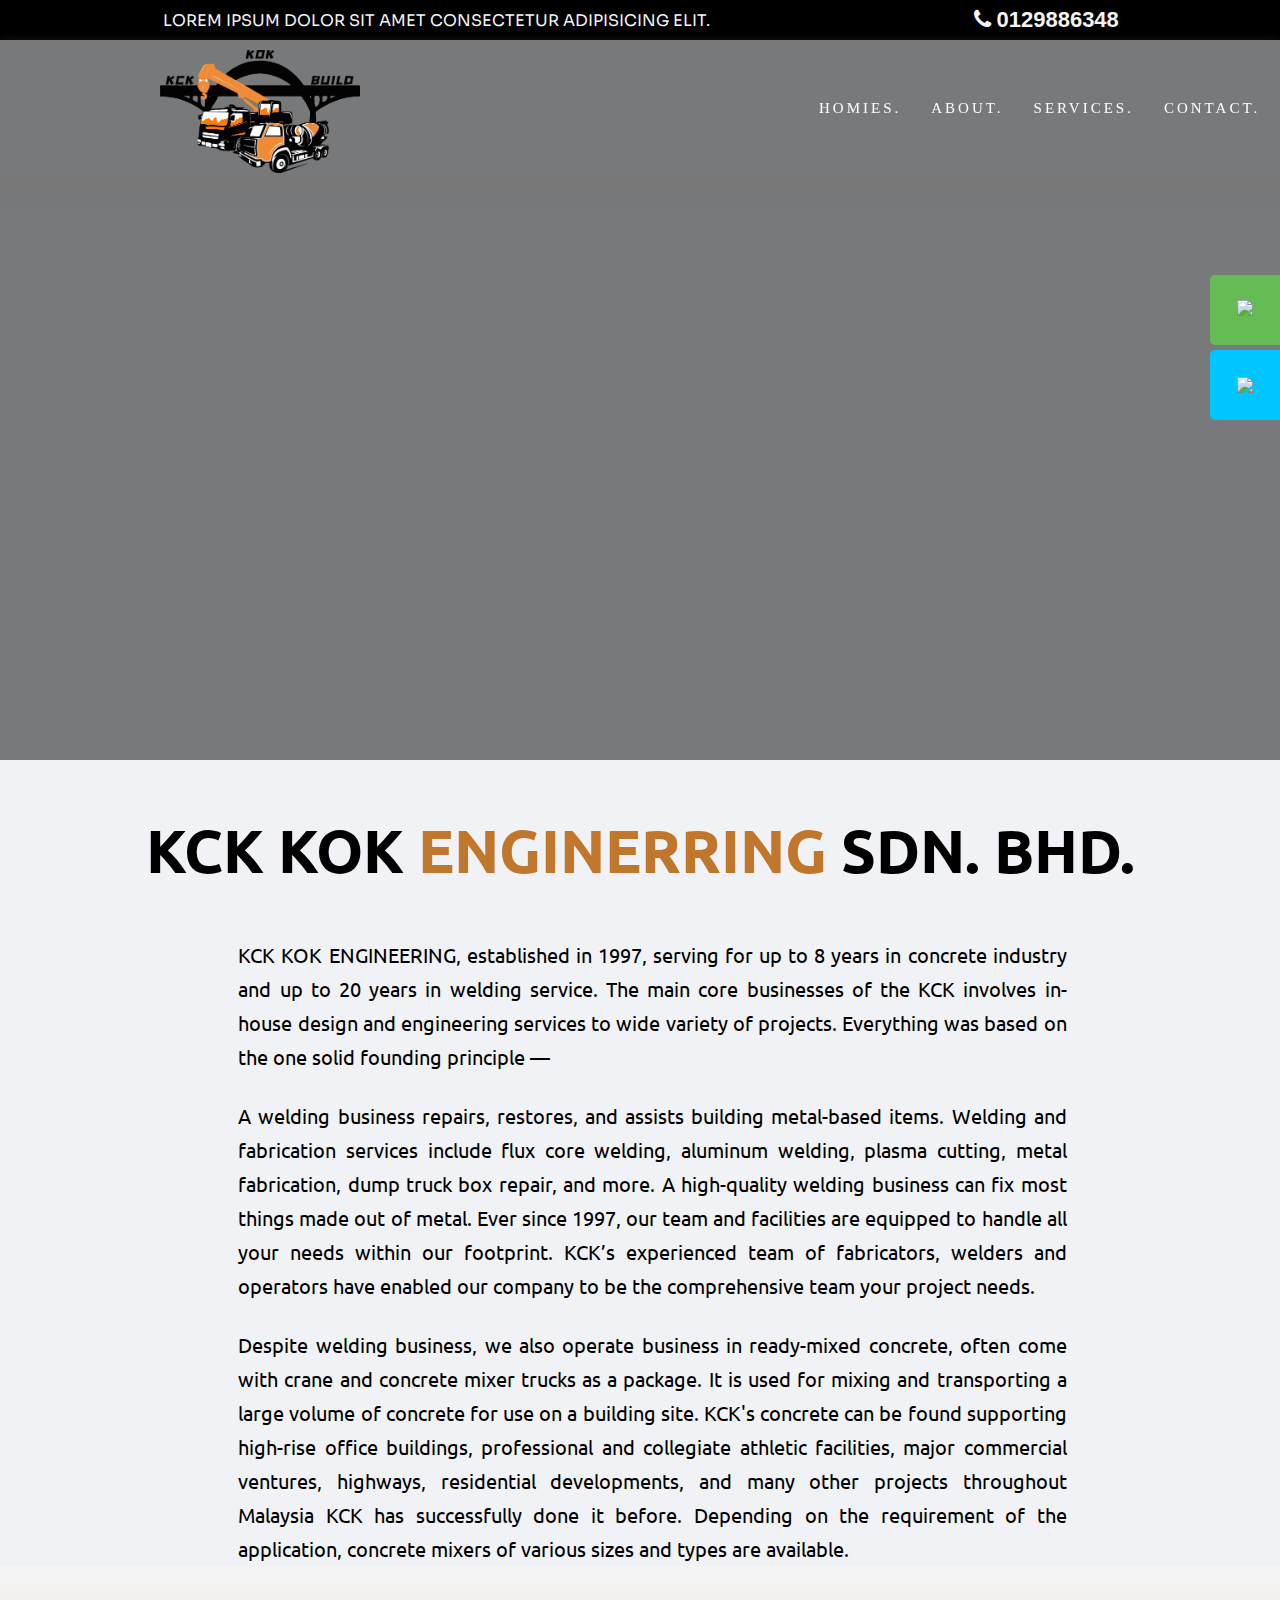
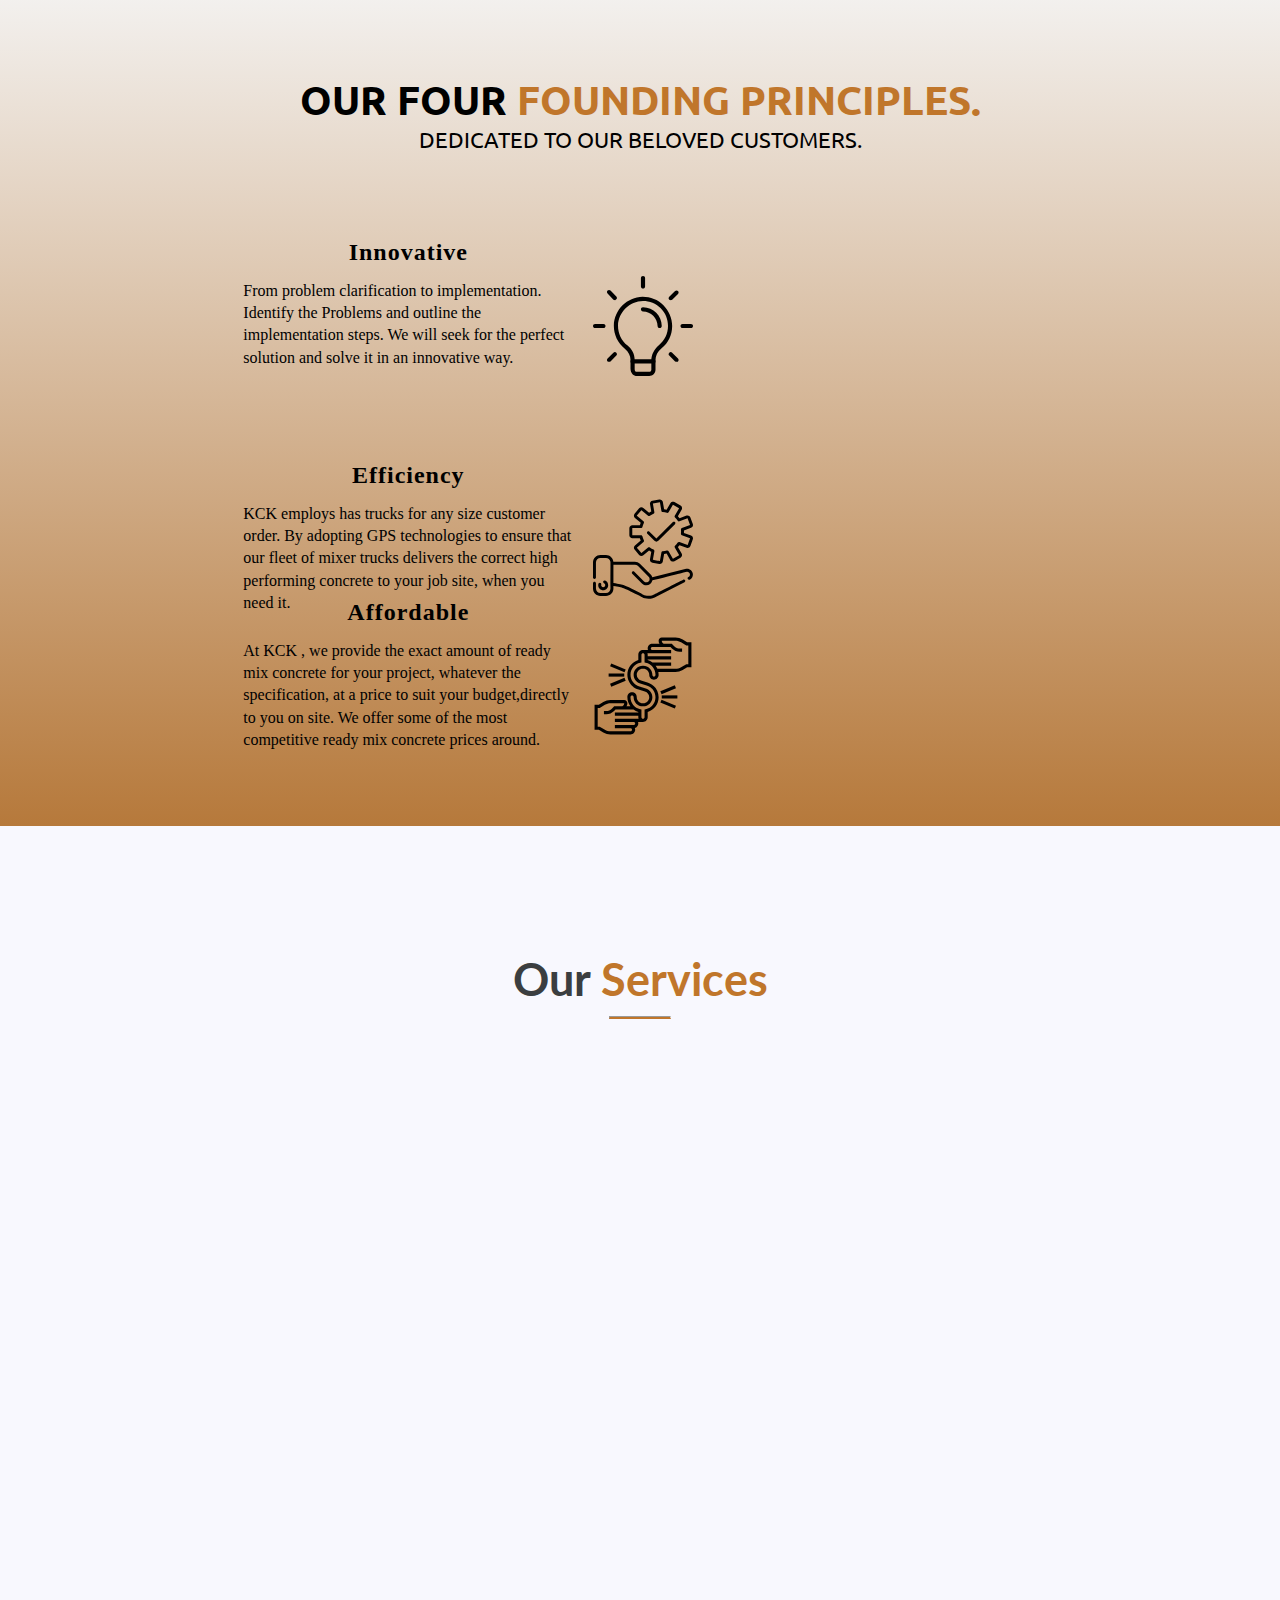
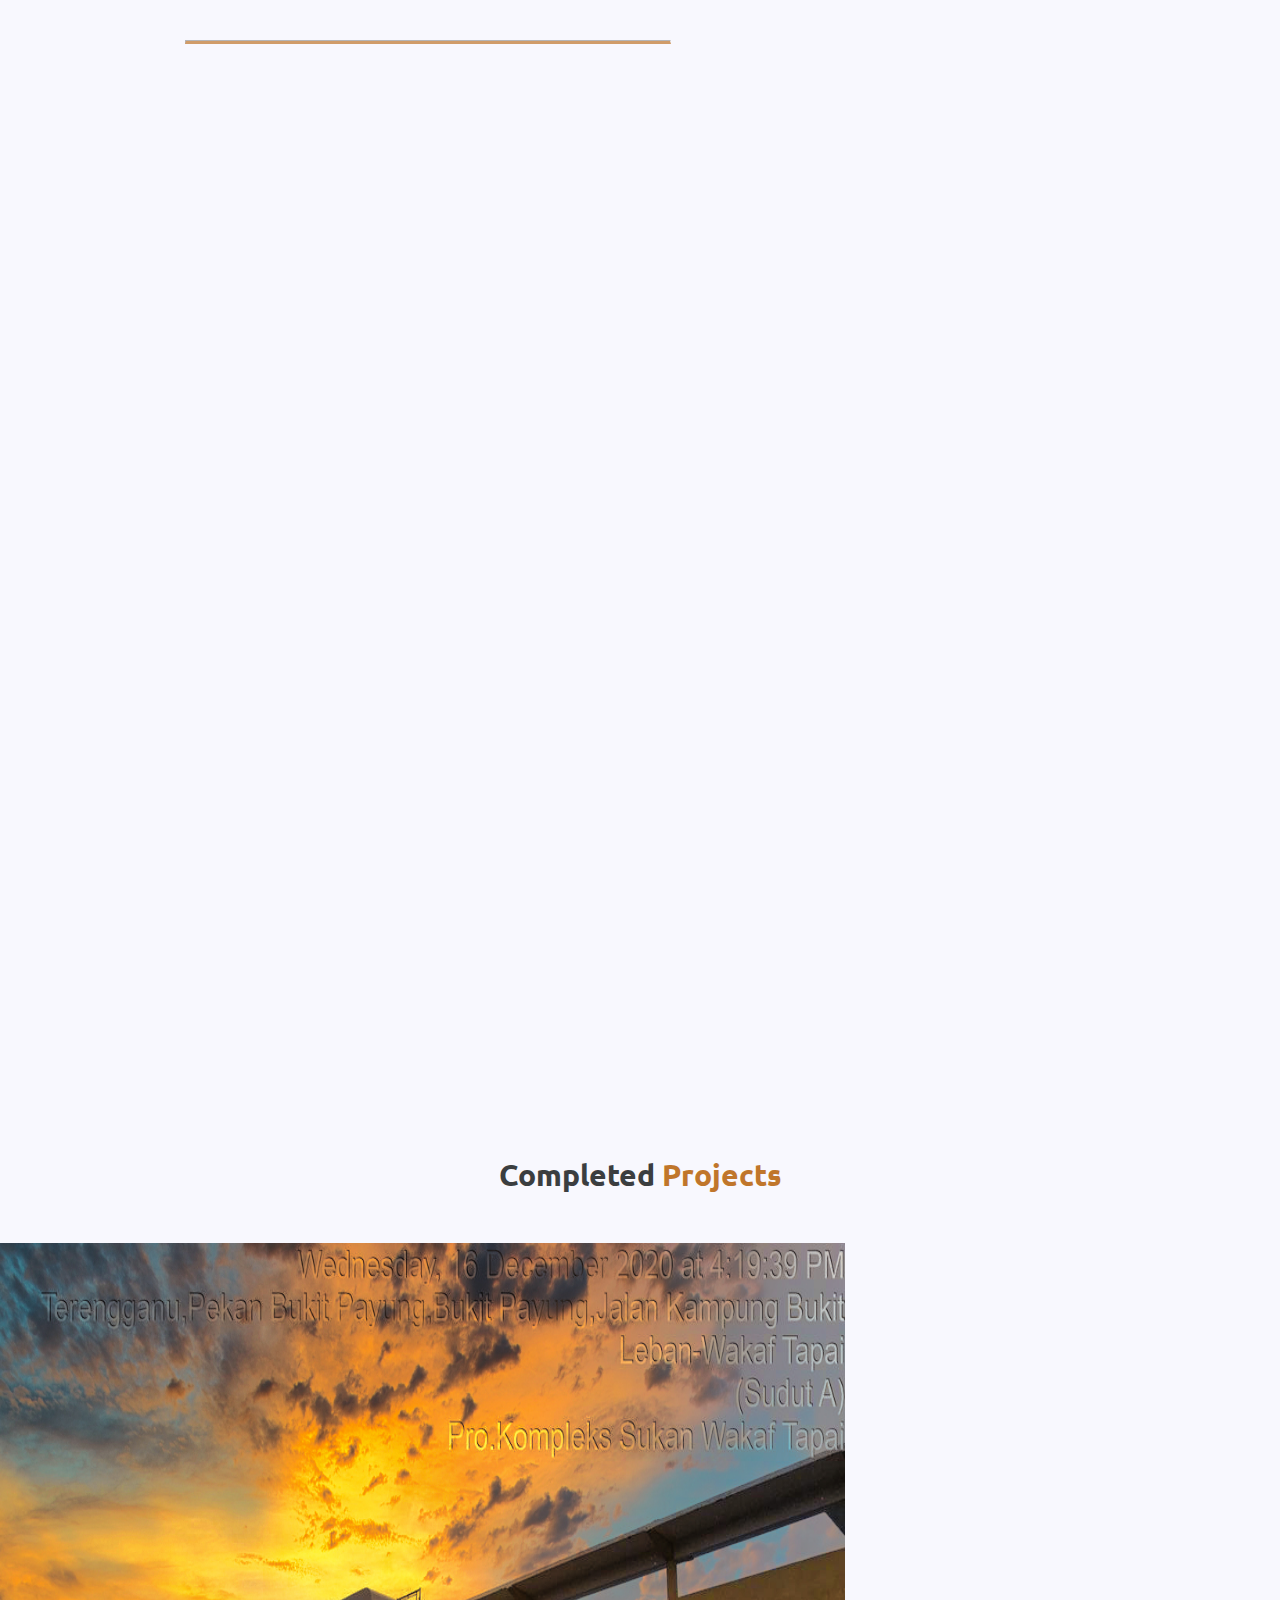
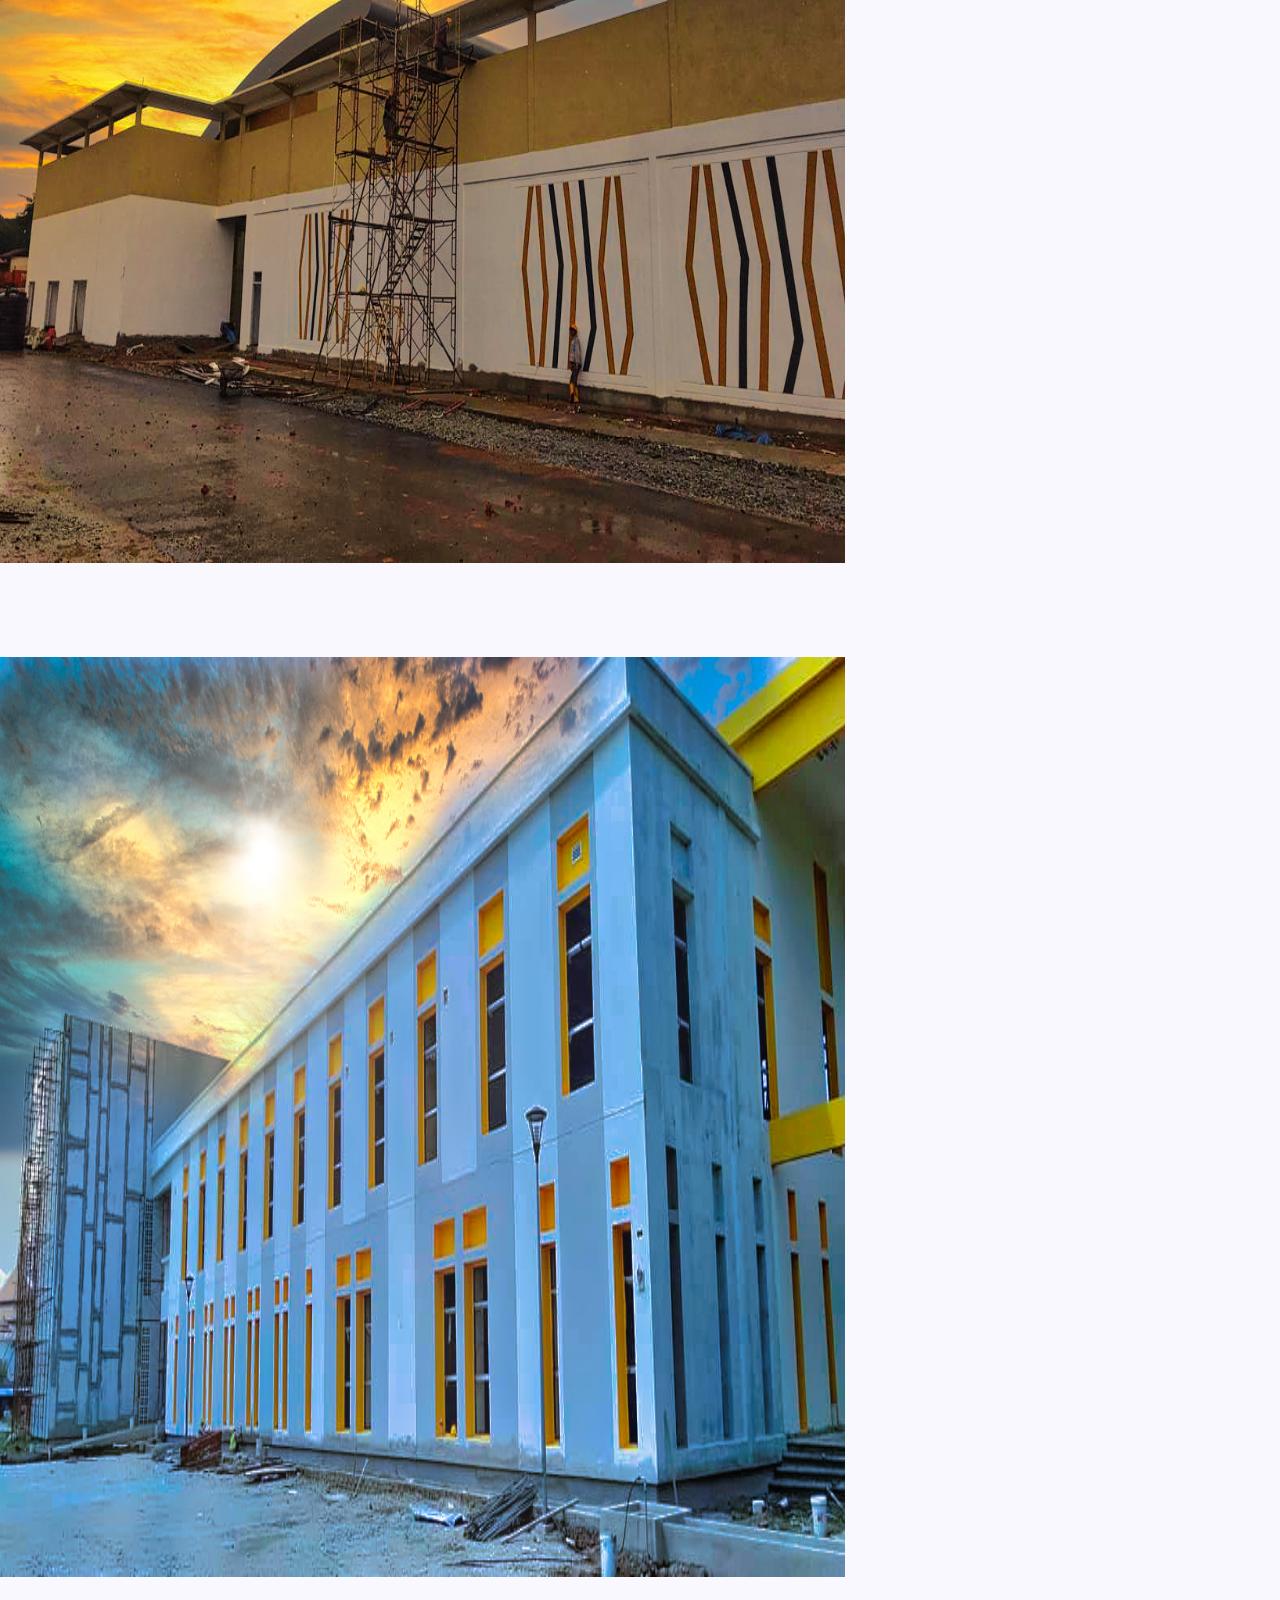
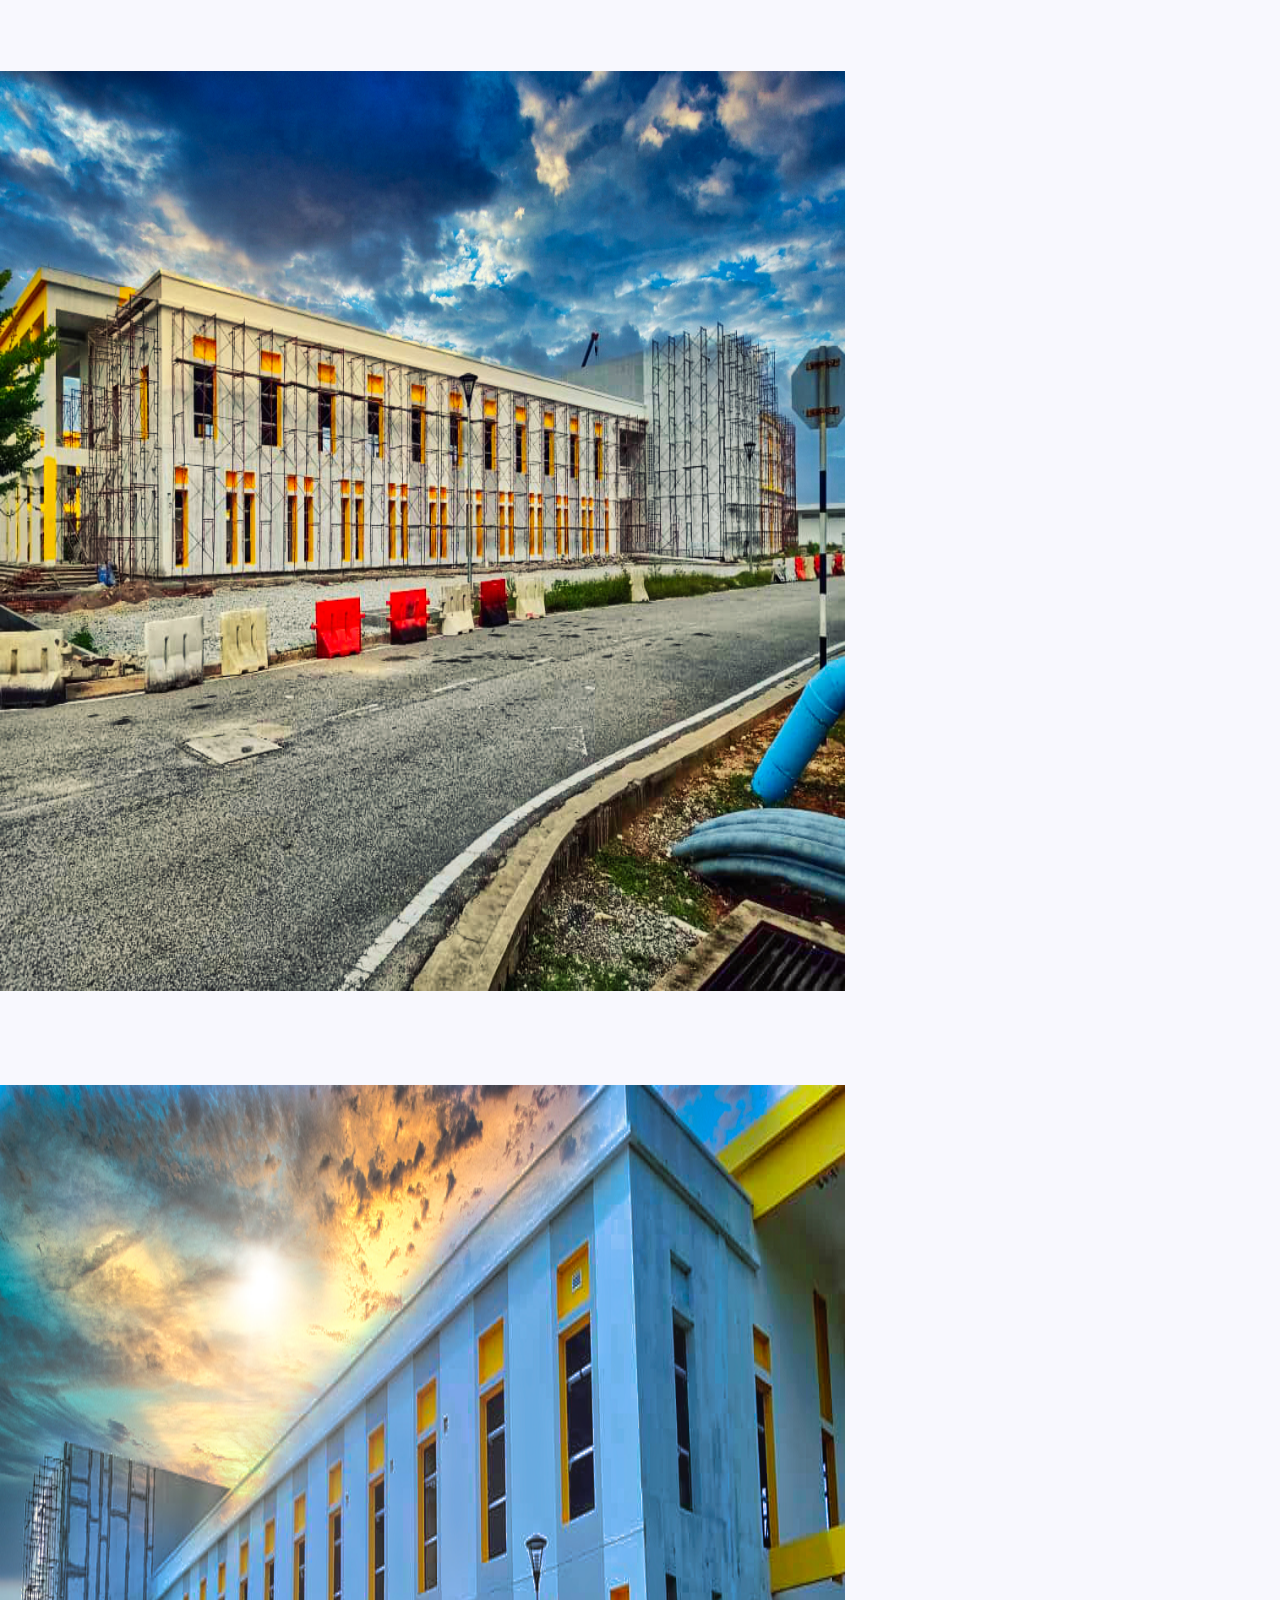
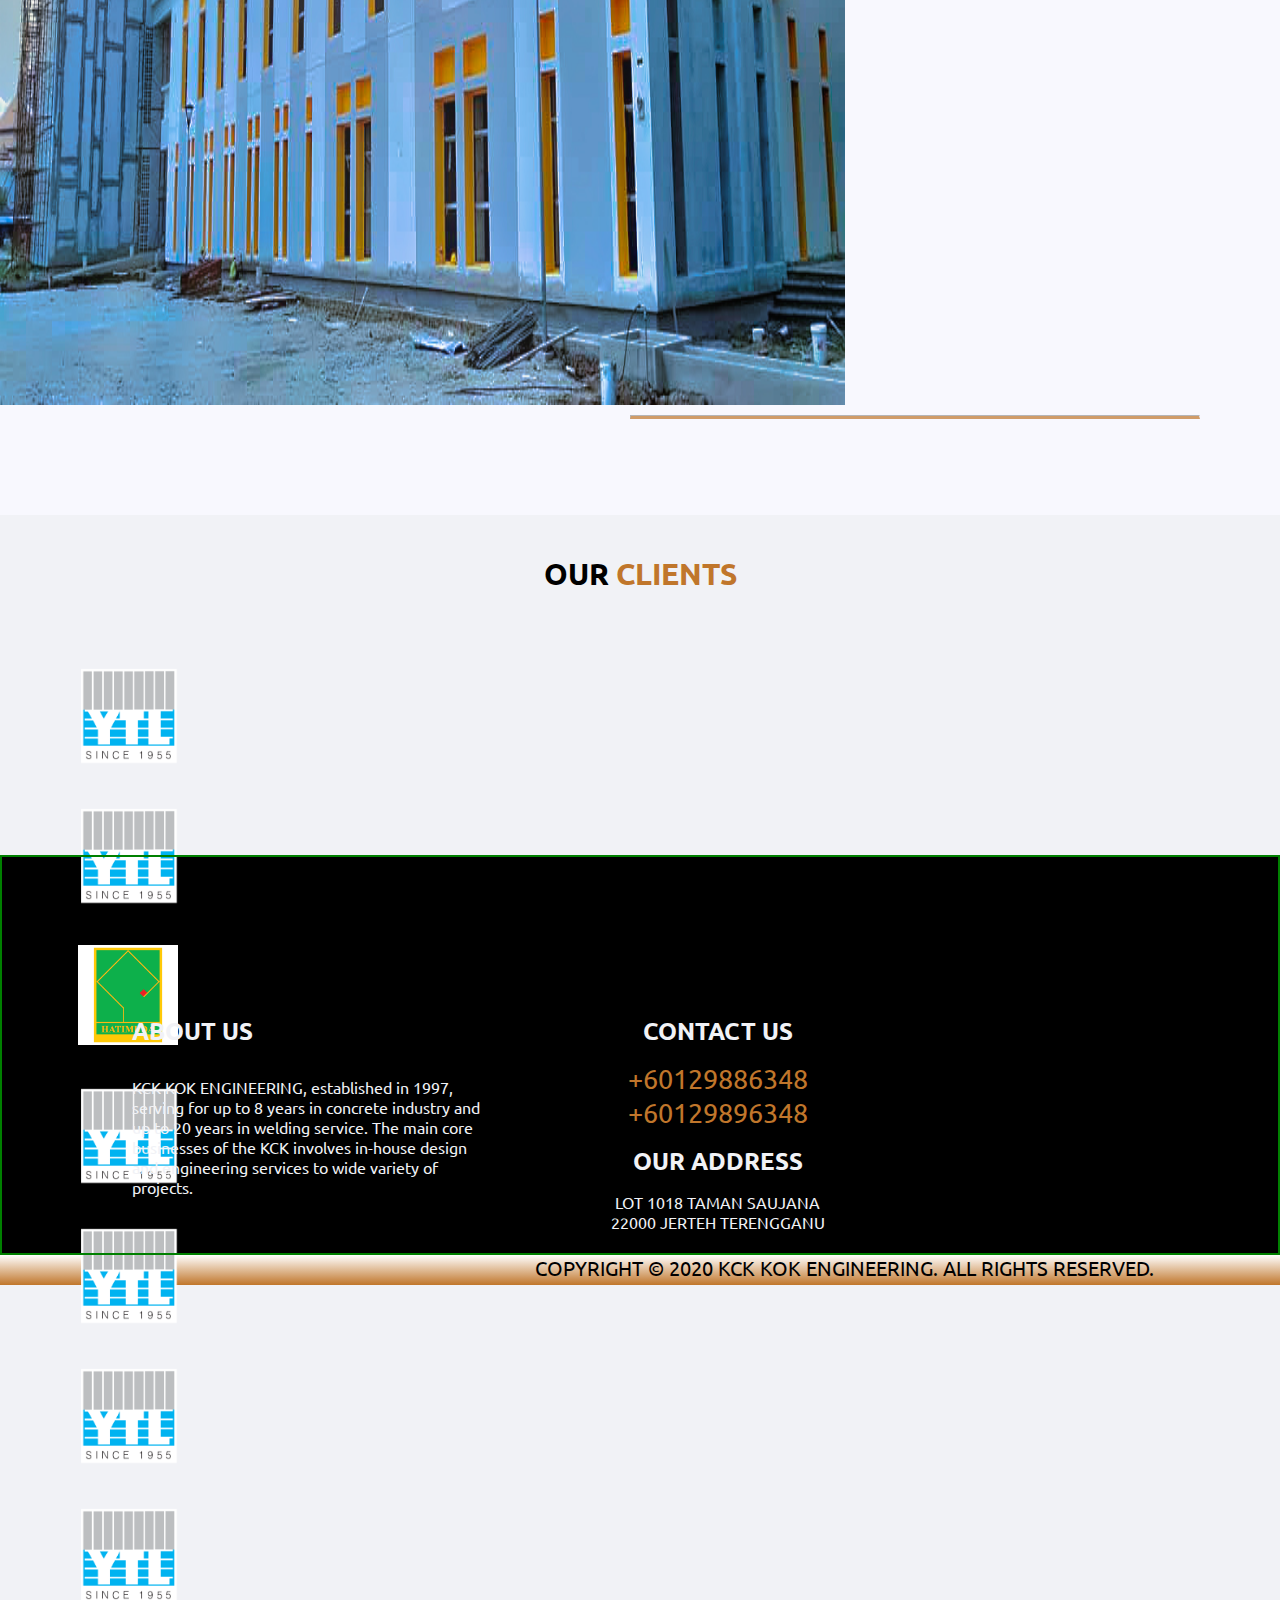
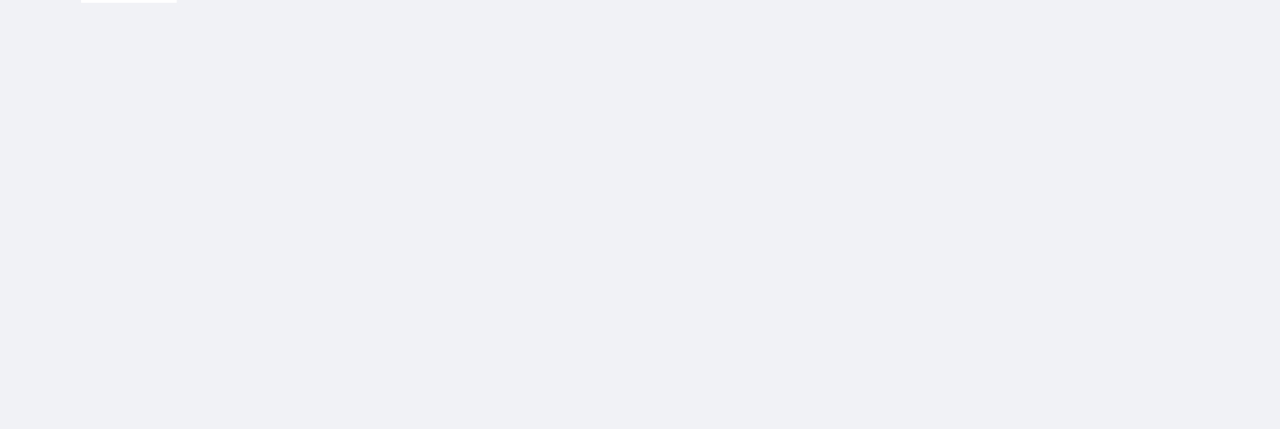
==== index.html @ dda722c9 "update" ====
<!DOCTYPE html>
<html>
	<head>
		<title>KCK Kok Engineering</title>
		<meta charset="UTF-8">
		<meta name="description" content="Mixed-concrete">
		<meta name="keyboards" content="concrete kelantan,concrete terengganu,mixed-concrete ,buy concrete,kck concrete">
        <meta name="viewport" content="width=device-width, initial-scale=1.0">
        <meta http-equiv="X-UA-Compatible" content="IE=edge,chrome=1">
        <meta name="HandheldFriendly" content="true">
	    <link rel="stylesheet" type="text/css" href="styling.css">
        <link href="https://fonts.googleapis.com/css?family=Ubuntu&display=swap" rel="stylesheet">
         <link rel="stylesheet" href="https://unpkg.com/aos@next/dist/aos.css">
         <link href="https://fonts.googleapis.com/css?family=Vollkorn&display=swap" rel="stylesheet">
         <link href="https://stackpath.bootstrapcdn.com/font-awesome/4.7.0/css/font-awesome.min.css" rel="stylesheet">
         <link href="https://fonts.googleapis.com/css2?family=Lato:wght@700&display=swap" rel="stylesheet">
         <link href="https://fonts.googleapis.com/css2?family=Arvo&display=swap" rel="stylesheet">
         <link href="https://fonts.googleapis.com/css2?family=Roboto&display=swap" rel="stylesheet">
         <link rel="stylesheet" href="https://cdnjs.cloudflare.com/ajax/libs/font-awesome/4.7.0/css/font-awesome.min.css">
         <link href="https://fonts.googleapis.com/css2?family=Lato:ital@1&family=Sora:wght@600&display=swap" rel="stylesheet">
         <link rel="stylesheet" href="https://unpkg.com/flickity@2/dist/flickity.min.css">
         <script src="https://unpkg.com/flickity@2/dist/flickity.pkgd.min.js"></script>
         <script src="https://ajax.googleapis.com/ajax/libs/jquery/1.11.0/jquery.min.js"></script>
         <script src="parallax.min.js"></script>

        <script src="java.js" defer></script>
     <style>
         li a,.logo { 
             text-decoration: none;
         }

         @media only screen and (max-width: 768px){
            first-background { 
                display: block;
                position: relative;
            }


         }
         @media only screen and (min-width: 1024px) {
            a .about1icon { 
                width: 200px;
                height: auto;
                margin-top: 10px;
         }
         .smallerDevice-bg { 
             display: none;
         }
        }
        @media only screen and (max-width: 992px) {

            a .about1icon { 
                display: block;
                width: 150px;
                height: auto;
                margin: 0 auto;
         }
         nav-change { 
             display: none;
         }
            .logo { 
                margin-top: 10px;
            }
        .mini-widgets { 
            color: white;
            font-size: 15px;
        }
        .topbar-text p { 
            display: none;
        }
        .contactHead { 
        display: block;
        margin-top: 0;
        font-size: 15px;
        }
        .hpnumber p  {
            text-align: center;
        }
        .phone-call { 
        font-size: 15px;
        display: block;
         }
         div.navi-box { 
            position: absolute;
            width: 100%;
             height: calc(86vh);
             background: #333;
             top: 160px;
             left: -100%;
             transition: 0.5s;
             z-index: 1;
         }
         div.active { 
             left: 0;
         }
         nav ul { 
             display: block;
             text-align: center;
             text-decoration: none;
         }
         nav ul li {    
            padding-top: 30px;
            padding-bottom: 30px;
            border-bottom: 1px solid rgba(0,0,0,0.5);
         }
         nav ul li a{ 
             color: #F8F8FE;
             font-size: 35px;
             font-family: 'Ubuntu';
         }
         .burger { 
             line-height: 50px;
             font-size: 24px;
             width: 30px;
             margin-left: 20px;
             cursor: pointer;
             z-index: 999;
         } 
         .background { 
             display: none;
         }
         .smallerDevice-bg { 
             min-height: 100%;
             position: relative;
         }
         .bg-img img { 
            width: 100%;
            height: auto;
            z-index: -1;
         }
        .floating-widgets { 
            position: fixed;
            right: 0;
            top: 30%;
            z-index: 999;
        }
        .widgets { 
            margin: 10px 0px 0px 10px;
        }
        .widgets img { 
            width: 100%;    
        }
        .widget-size {
            height: 40px;
            width: 40px;
        }
        .widget-position { 
            justify-content: center;
            align-items: center;
            margin: 5px auto ;
            border-radius: 5px 0 0 5px;
        }
        .whatsapp-widgets { 
            background-color: #65bc54;
        }
        .messenger-widgets {
            background-color: #00C6FF;
        }
        .companyh2 { 
            text-align: center;
            font-family: 'Ubuntu';
            margin-top: 20px;
        }
        .companyparagraph { 
            font-size: 16px;
            line-height: 18px;
            font-family: 'Ubuntu', sans-serif;
            padding: 15px;
            line-height: 1.6;
        }
        p.description { 
            text-align: justify;
            line-height: 1.3em;
            padding: 10px 0px 0px 10px;
            line-height: 1.6;
        }
        p.description:nth-child(3){ 
            margin-bottom: 20px;
        }
        .aboutPage { 
            display: block;
            width: 100%;
            height: auto;
            background-image: linear-gradient(180deg,whitesmoke 0%,#b6793b 100%)!important;
        }
        .aboutH2 { 
            font-family: 'Ubuntu';
            text-align: center;
            padding-top: 15px;
        }
        .first-item { 
            width: 66.67%;
            display: block;
            height: auto;
            margin: 0 auto;
        }
        .aboutImage img { 
            width: 50px;
            display: block;
            margin: 0 auto;
        }
        .abouth4 { 
            text-align: center;
        }
        .about1Paragraph p { 
            display: block;
            text-align: justify;
            line-height: 1.3;
        margin-block-start: 1em;
        margin-block-end: 1em;
        margin-inline-start: 0px;
        margin-inline-end: 0px;
            font-family: 'Helvetica';
            line-height: 1.6;
        }   
        .first {
            padding-top: 20px;
        }
        .secondlast { 
            padding-bottom: 20px;
        }
        .kckTeam1 { 
            width: 66.67%;
            font-family: 'Lato';
            text-align: center;
            margin: 0 auto;
        }
        .section-bg { 
            background: #F8F8FE;
        }
        .serviceHeading-header { 
            padding: 30px;
        }
        .story-1 img { 
            background-size: cover;
            width: 100%;
        }
        section.servicebg .story-1 .text { 
            display: block;
            max-width: max-content;
            font-family: 'Ubuntu';
        }
        .title-s1 { 
            color: #3b3e40;
            text-align: center;
            padding: 10px;
            margin-top: 10px;
        }
        .description-s1 { 
            text-align: justify;
            margin: 20px;
            line-height: 1.6;
            font-family: 'Ubuntu';
        }
        .title-s2 { 
            text-align: center;
            padding: 10px;
            margin-top: 10px;
            color: #3b3e40;
            font-family: 'Ubuntu';
        }
        .description-s2 { 
            text-align: justify;
            margin: 20px;
            font-family: 'Ubuntu';
            line-height: 1.6;
        }
        .swapPosition { 
            display: flex;
            flex-direction: column-reverse;
        }
        .story-1 img { 
            margin-top: 30px;
        }
        .editor-1 { 
            text-align: center;
            font-family: 'Ubuntu';
            margin-top: 15px;
        }
        .description-s3 { 
            margin: 20px;
            text-align: justify;
            font-family: 'Ubuntu';
            line-height: 1.6;
        }
        video { 
            max-width: 100%;
            height: auto;
            background-size: cover;
            margin-top: 30px;
        }
        .story-3title { 
            font-weight: 600;
            color: #3b3e40;
            text-align: center;
            font-family: 'Ubuntu';
            margin: 20px;
        }
        .story-3 .carousel { 
        display: none;
    }
    .gallery { 
        margin: 0 1px;
        position: relative;
        width: 100%;
        height: 1800px;
    }
    .gallery .completedPicture { 
        float: left;
        width: 100%;
        height: 243px;
    }
    .gallery img { 
        width: 100%;
        height: auto;
        margin: 0 0;
    }
        .client-title { 
            text-align: center;
            font-family: 'Ubuntu';
            padding: 10px;
            margin: 10px;
        }
        .client { 
            background-image: linear-gradient(180deg,whitesmoke 0%,#b6793b 100%)!important;
        }
        div.clientcontainer { 
            width: 100%;
            margin: 0 auto;
        }
        div.logocontainer { 
            margin: 0 auto;
        }    
        div.logocontainer .carousel-cell { 
        width: 185px;
        height: max-content;
        margin: 0 auto;
        }
    div.logocontainer img { 
        width: 125px;
        height: 125px;
        margin-left: 30px;
        object-fit: contain;
    }   
        .footer { 
            border: 2px solid black;
            display:  block;
            margin-top: 30px;
            font-family: 'Ubuntu';
            background-color: black;
        }
        .row { 
            flex-direction: column;
        }
        .aboutcompany { 
            text-align: center;
            color: white;
            padding: 20px;
        }
        .text { 
            color: white;
            line-height: 1.5;
        }
        .footerparagraph { 
            text-align: justify;
            padding: 20px;
        }
        .text-uppercase { 
            text-transform: uppercase;
        }
        .contactus { 
            text-align: center;
            padding: 10px;
        }
        .number { 
            text-align: center;
            text-transform: uppercase;
            font-weight: 600px;
        }
        .address { 
            text-align: center;
            margin-top: 20px;
        }
        .addressname { 
            text-transform: uppercase;
            text-align: center;
            margin: 30px;
        }
        .thirdrow { 
            margin: 0 auto;
            width: 80%;
        }
        iframe { 
            width: 100%;
        }
        .copyright { 
            font-size: 0.5rem;
            text-align: center;
            font-family: 'Ubuntu';
            background-image: linear-gradient(to top, #c0762b , white);
        }
        span.colour { 
    color: #c0762b;
}
    }
     </style>       
	</head>
	<body>
        <div class="navheader col" id="homeSection"  style="background-color:black;">
            <div class="top-bar solid-bar container">
                <div class="mini-widgets">
                    <div class="contactHead topbar-text text-center text-uppercase text-relative infomation">
                        <p> Lorem ipsum dolor sit amet consectetur adipisicing elit. </p>
                    </div>
                </div>
                <div class="mini-widgets">
                    <div class="contactHead hpnumber text-center text-uppercase text-relative phone-call">
                        <p style="font-family: Arial, Helvetica, sans-serif; font-weight: bold;"><i class="fa fa-phone" style="margin-right: 5px;"></i>0129886348</p>
                    </div>
                </div>
            </div>
        </div>
        <div class="nav-header nav-position responsiveNav col" style="margin:0 auto;">
            <nav>
                <div class="logo">
                    <a href="#">
                        <img class="about1icon" src="images\kcklogo.png"></p>
                    </a>
                </div>
                <div class="navi-box" id="nav-boxID">
                    <nav class="active">
                <ul class="navigation">
                    <li class="navigation-content"><a href="#homeSection">Homies. </a></li>
                    <li class="navigation-content"><a href="#aboutSection">About. </a></li>
                    <li class="navigation-content"><a href="#servicesSection">Services. </a></li>
                    <li class="navigation-content"><a href="#contactSection">Contact.</a></li>
                </ul>
                </div>
            </div>
            </nav>
                <!-- Smaller Device Interface-->
                
        </div>
    <div class="background page-section1 col" style="visibility: visible; margin: 0px; border-radius: 0px; padding: 0px; position: static;">
        <div class="first-background">
            <div class="parallax-window" data-parallax="scroll" data-z-index="1" data-image-src="images\batchingplant.jpg"></div>
        </div>  
    </div>
    <div class="smallerDevice-bg"> 
        <div class="bg-img">
            <img src="images\batchingplant.jpg">
        </div>
    </div>

    <div class="floating-widgets">
        <div class="container">
        <div class="widgets whatsapp-widgets widget-size widget-position">
            <a href="wa.me/60173361929">
                <img src="https://img.icons8.com/office/40/000000/whatsapp.png">
        </div>
        <div class="widgets messenger-widgets widget-size widget-position">
            <a href="messenger.com">
                <img src="https://img.icons8.com/color/48/000000/facebook-messenger.png"/>
            </a>

        </div>
        </div>
    </div>
     
    <section class="aboutclass col" id="aboutSection">
    <div class="companycontainer">
        <div class="company">
            <h2 class="companyh2 text-center text-uppercase">KCK KOK <span class="colour">ENGINERRING</span> SDN. BHD.</h2>
            <div class="companyparagraph text-center">
                <div class="aboutUs-row">
                    <p class="description">KCK KOK ENGINEERING, established in 1997, serving for up to 8 years in concrete industry and up to 20 years in welding service. The main core businesses of the KCK involves in-house design and engineering services to wide variety of projects. Everything was based on the one solid founding principle —  <br>

                    <p class="description">A welding business repairs, restores, and assists building metal-based items. Welding and fabrication services include flux core welding, aluminum welding, plasma cutting, metal fabrication, dump truck box repair, and more. A high-quality welding business can fix most things made out of metal. Ever since 1997, our team and facilities are equipped to handle all your needs within our footprint. KCK’s experienced team of fabricators, welders and operators have enabled our company to be the comprehensive team your project needs. </p>
                    
                    <p class="description">Despite welding business, we also operate business in ready-mixed concrete, often come with crane and concrete mixer trucks as a package.  It is used for mixing and transporting a large volume of concrete for use on a building site. KCK's concrete can be found supporting high-rise office buildings, professional and collegiate athletic facilities, major commercial ventures, highways, residential developments, and many other projects throughout Malaysia KCK has successfully done it before.  Depending on the requirement of the application, concrete mixers of various sizes and types are available.</p>
                    </p>
                </div>
            </div>
        </div>
    </div>
</section>

        <div class="aboutPage col"> 
            <section class="aboutUs-section">
                <div class="divider"></div>
                    <div class="first-divider">
                        <div class="textbox text-center text-uppercase">
                            <h2 class="aboutH2"> Our  Four <span class="colour">Founding Principles.</span></h2>
                            <p class="aboutH2">Dedicated to our beloved customers.</p>
                        </div>
                    </div>
                    <div class="aboutContainer">
                    <div class="aboutFirstRow">
                        <div class="first-item first">
                            <div class="aboutImage">
                                <span class="color-white"><img class="about1icon" src="images\idea.svg" style="color: white;"></span>
                            </div>
                            <div class="about1Text text-right">
                                <h4 class="abouth4 text-right" style="letter-spacing: 1;">Innovative</h4>
                                <div class="about1Paragraph text-right line-height">
                                    <p> From problem clarification to implementation. Identify the Problems and outline the implementation steps. We will seek for the perfect solution and solve it in an innovative way.</p>
                                </div>
                            </div>
                        </div>
                        <div class="first-item second">
                            <div class="aboutImage">
                                <span class="color-white"><img class="about1icon" src="images\efficiency.svg" style="color: white;"></span>
                            </div>
                            <div class="about1Text text-right">
                                <h4 class="abouth4 text-right" style="letter-spacing: 1;">Efficiency</h4>
                                <div class="about1Paragraph text-right line-height">
                                    <p>KCK employs has trucks for any size customer order. By adopting GPS technologies to ensure that our fleet of mixer trucks  delivers the correct high performing concrete to your job site, when you need it.</p>
                                </div>
                            </div>
                        </div>
                    </div>
                    <div class="aboutFirstRow" style="margin-top:60px">
                        <div class="first-item">
                            <div class="aboutImage">
                                <span class="color-white"><img class="about1icon" src="images\cost.svg" style="color: white;"></span>
                            </div>
                            <div class="about1Text text-right">
                                <h4 class="abouth4 text-right" style="letter-spacing: 1;">Affordable</h4>
                                <div class="about1Paragraph text-right line-height">
                                    <p>At KCK , we provide the exact amount of ready mix concrete for your project, whatever the specification, at a price to suit your budget,directly to you on site. We offer some of the most competitive ready mix concrete prices around. </p>
                                </div>
                            </div>
                        </div>
                        <div class="first-item second secondlast">
                            <div class="aboutImage">
                                <span class="color-white"><img class="about1icon" src="images\trust.svg" style="color: white;"></span>
                            </div>
                            <div class="about1Text text-right">
                                <h4 class="abouth4 text-right" style="letter-spacing: 1;">Trust</h4>
                                <div class="about1Paragraph text-right line-height">
                                    <p>High Quality concrete is produced in a high-tech automated batching plant in a computerized environment, therefore minimizing human error and providing consistent quality every time.</p>
                                </div>
                            </div>
                        </div>
                    </div>
                </div>
            </section>
        </div>
            <!-- Services -->

            <section class="page-section1 servicebg col" id="servicesSection">
                <div class="section-bg"> 
                    <div class="kckTeam1">
                        <h2 class="serviceHeading-header text-center"> Our <span class="colour">Services</span></h2>
                        <hr class="hrservice"></hr>
                    </div>
                        <div class="story-1">
                            <img src="images\service1.jpg" data-aos="fade-right">
                        <div class="text" data-aos="zoom-in">
                            <h2 class="title-s1"> Concrete Batching Plant </h2>
                            <div class="description-s1"><p style="color: black;background-color: transparent;">The main purpose of using a concrete batching plant is to produce homogenous and uniform concrete in a variety of construction applications. The plant must produce concrete consistently in batches one after the other in the same proportions. The most important function performed by this plant is that it coats the aggregates with cement. Some aggregates need consistent mixing with cement, and water in those case additives may be added.</p></div>                            
                        </div>
                        </div>
                        <hr class="story1hr"></hr>
                        <div class="story-1 swapPosition">   
                            <div class="text2" data-aos="zoom-in">
                                <h2 class=title-s2>Welding Services</h2>
                                <p class="description-s2">Welding involved fabrication process whereby two or more parts are fused together by means of heat, pressure or both forming a join as the parts cool. Welding is usually used on metals and thermoplastics but can also be used on wood. The completed welded joint may be referred to as a weldment.</p>
                            </div> 
                            <img src="images\weld.jpeg" data-aos="fade-left" >
                            <hr class="story2hr"></hr>                     
                        </div>
                        <div class="story-2">
                            <div class="video-wrapper" data-aos="flip-down">
                                <video playsinline autoplay muted loop>
                                    <source src="videos\construction.mp4" type="video/mp4;">
                                </video>
                                <div class=videoHr></div>
                            </div>
                            <div class="editor" data-aos="fade-down" data-aos-easing="linear" data-aos-duration="1500">
                                <div class="texteditor">
                                    <h2 class="editor-1">Construction</h2>
                                    <p class="description-s3">KCK is well known for infrastructure projects which are responsible for keeping electricity and water flowing to homes and businesses. They're also responsible for the roads, bridges and other mass transit ways used to deliver people and goods across the nation. </p>
                                </div>

                            </div>
                        </div>
                        <div class="story-3">
                            <div class="story3container">
                                <h2 class="story-3title" style="text-align: center;"> Completed <span class="colour">Projects</span></h2>

                                    <div class="carousel" data-flickity='{ "wrapAround": true }'>
                                        <div class="carousel-cell responsive">
                                            <img src="images\huehue.jpg">
                                        </div>
                                        <div class="carousel-cell responsive">
                                            <img src="images\kckc.jpg">
                                        </div>
                                        <div class="carousel-cell responsive">
                                            <img src="images\kckc1.jpg">
                                        </div>
                                        <div class="carousel-cell responsive">
                                            <img src="images\kckc.jpg">
                                        </div>
                                    </div>
                                    <div class="gallery">
                                        <div class="completedPicture">
                                            <img src="images\completekck.jpeg">
                                        </div>
                                        <div class="completedPicture">
                                            <img src="images\sport.jpeg">
                                        </div>
                                        <div class="completedPicture">
                                            <img src="images\complete1.jpg">
                                        </div>
                                        <div class="completedPicture">
                                            <img src="images\completed4.jpg">
                                        </div>
                                        <div class="completedPicture">
                                            <img src="images\completed2.jpg">
                                        </div>
                                        <div class="completedPicture">
                                            <img src="images\completed3.jpg">
                                        </div>
                                        <div class="completedPicture">
                                            <img src="images\completed4.jpg">
                                        </div>

                                    </div>
                            </div>
                        </div>
                    </div> 
            </section>
            <!-- Client partnerships -->
            <section class="client">
                <div class="clientcontainer">
                    <div class="clientrow">
                        <h2 class="client-title text-center"> Our <span class="colour">Clients</span></h2>
                    </div>
                    <div class="carousel" data-flickity='{ "groupCells": true }'>
                        <div class="logocontainer">
                            <div class="carousel-cell">
                                <img class="logoimg" src="logo\ytl.png">
                            </div>
                        </div>
                        <div class="logocontainer">
                            <div class="carousel-cell">
                                <img src="logo\ytl.png">
                            </div>
                        </div>
                        <div class="logocontainer">
                            <div class="carousel-cell">
                                <img src="logo\hatimuda.png">
                            </div>
                        </div>
                        <div class="logocontainer">
                            <div class="carousel-cell">
                                <img src="logo\ytl.png">
                            </div>
                        </div>
                        <div class="logocontainer">
                            <div class="carousel-cell">
                                <img src="logo\ytl.png">
                            </div>
                        </div>
                        <div class="logocontainer">
                            <div class="carousel-cell">
                                <img src="logo\ytl.png">
                            </div>
                        </div>
                        <div class="logocontainer">
                            <div class="carousel-cell">
                                <img src="logo\ytl.png">
                            </div>
                        </div>
                        <div class="logocontainer">
                            <div class="carousel-cell">
                                <img src="logo\ytl.png">
                            </div>
                        </div>
                        <div class="logocontainer">
                            <div class="carousel-cell">
                                <img src="logo\ytl.png">
                            </div>
                        </div>
                        <div class="logocontainer">
                            <div class="carousel-cell">
                                <img src="logo\ytl.png">
                            </div>
                        </div>
                    </div>
                </div>
            </section>
            <!-- Footer -->
            <section class="footer col" id="contactSection">
                <div class="container">
                    <div class="row">
                        <div class="firstrow col-md-4 text">
                            <h3 class="aboutcompany textsize text-uppercase"> About us </h3>
                            <p class="footerparagraph">KCK KOK ENGINEERING, established in 1997, serving for up to 8 years in concrete industry and up to 20 years in welding service. The main core businesses of the KCK involves in-house design and engineering services to wide variety of projects. </p>
                        </div>
                        <div class="secondrow col-md-4 text">
                            <h3 class="contactus text-left text-size text-uppercase">Contact Us</h3>
                            <p class="number"><span class="colour">+60129886348<br>+60129896348</span></p>
                            <h3 class="address text-left text-size text-uppercase">Our address</h3>
                            <p class="addressname text-left text-uppercase">Lot 1018 Taman Saujana<br>22000 Jerteh Terengganu</p>
                        </div>
                        <div class="thirdrow col-md-4 text">
                            <iframe src="https://www.google.com/maps/embed?pb=!1m18!1m12!1m3!1d3969.7837984236144!2d102.45974026877224!3d5.7442384588307505!2m3!1f0!2f0!3f0!3m2!1i1024!2i768!4f13.1!3m3!1m2!1s0x31b6f2be4a054291%3A0xa78c11ece24fe812!2sKCK%20KOK%20ENGINEERING%20SDN%20BHD!5e0!3m2!1sen!2smy!4v1596271218065!5m2!1sen!2smy" width="500" height="210" frameborder="0" style="border:0;" allowfullscreen="" aria-hidden="false" tabindex="0"></iframe>
                        </div>
                    </div>
                </div>
            </section>
            <div class="copyright">
                <p> COPYRIGHT © 2020 KCK KOK ENGINEERING. ALL RIGHTS RESERVED. </p>
            </div>

            <script src="https://code.jquery.com/jquery-3.5.1.js"></script>
            <script type="text/javascript">
                $(document).ready(function(){ 
                     $('.burger').click(function(){ 
                         $('nav').toggleClass('active')
                     })
                })
            </script>
<script>
    $(window).scroll(function() {    
    var scroll = $(window).scrollTop();

    if (scroll >= 100) {
        $(".nav-header").addClass("nav-change");   // removed the . from class
    } else {
        $(".nav-header").removeClass("nav-change");  // removed the . from class
    }
});
$(window).scroll(function() {    
    var scroll = $(window).scrollTop();

    if (scroll >= 70) {
        $("nav").addClass("nav-change1");   // removed the . from class
    } else {
        $("nav").removeClass("nav-change1");  // removed the . from class
    }
});
</script>
 <script src="https://unpkg.com/aos@next/dist/aos.js"></script>  
        <script type="text/javascript">
    AOS.init({ 
    duration:3000 });   
  </script>        
		<script src="js/particles.js"></script>
		<script src="js/app.js"></script>
		<script src="js/modernizr.custom.js"></script>
	</body>
	</html>
---- styling.css ----
* {
    margin: 0;
    padding: 0;
    box-sizing: border-box;

}
*,*::before,*::after { 
    box-sizing: border-box;
}
html, body { 
    max-width: 100%;
    overflow-x: hidden;
    margin: 0;
    padding: 0;
}
:before, :after { 
    box-sizing: border-box;
}

body { 
    margin: 0 auto;
    background-color: #f1f2f6;
}

div {   
    display: block;
    box-sizing: border-box;
}
section { 
    display: block;
    box-sizing: border-box;
}



@media (min-width: 992px) {
    #mainNav {
      transition: padding-top 0.3s, padding-bottom 0.3s;
}


@media screen and (max-width: 600px){ 
    .navheader { 
        box-sizing: border-box;
    }
}

.navheader,.top-bar {
    margin: 0 auto;
}
.top-bar { 
    height: 100%;
    display: flex;
    box-sizing: border-box;
}
.top-bar::before { 
    content: "";
    position: absolute;
    bottom: 0;
    left: 0;
    box-sizing: content-box;
}
.solid-bar { 
    background:black none repeat center center;
}

.mini-widgets { 
    display: flex;
    color: whitesmoke;
    flex-flow: nowrap;
    align-items: center;
    flex: 1 1 auto;
}
.text-relative { 
    position: relative;
    vertical-align: middle;
}
.contactHead p { 
    display: inline-block;
    height: 20px;
    font-family: 'Sora', sans-serif;
    width: max-content;
}
.infomation { 
    margin-left: 20%;
}
.phone-call { 
    font-size: 22px;
    height: 40px;
    line-height: 40px;
    padding: 0px 28px;
    text-align: center !important;
    margin: 0 auto;
    vertical-align: center;
    font-family: 'Sora', sans-serif;
}
@media screen and (max-width: 992px) {
    .mini-widgets { 
        width: 100%;
    }
    .contactHead { 
        margin-top: 0;
        font-size: 15px;
    }
    .phone-call { 
        font-size: 15px;
        display: block;
    }
}

.fixed-top {
    position: fixed;
    top: 0;
    right: 0;
    left: 0;
    z-index: 1030;
}
.nav-header {
    display: flex;  
    width: 100%;
    height: auto;
    align-items: flex-start;
    position: fixed;
    z-index: 999998;
    background-color: transparent;
    justify-content: space-around;
    color: black;
    box-shadow: 0 10px 15px #777;
}

div.nav-change { 
    transition: all 1.5s ease-in-out;
    width: 100%;
    top: 0;
    left: 0;
    padding: 0; 
    margin: 0 auto;
    display: flex;
    align-items: flex-start;
    justify-content: space-around;
    height: auto;
    position: fixed;
    background-color: rgba(0, 0, 0, 0.5);
}
div.nav-change .navigation a { 
    color: white;
}
div.nav-change .navigation { 
    transition: 1s ease-in;
}

li a { 
    text-decoration: none;
    display: block;
}
div nav {
    padding-right: 15px;
    padding-left: 15px;
    margin: 0;
    align-items: center;
    font-size: 15px;
    font-weight: 400;
    letter-spacing: 3px;
    text-transform: uppercase;
    margin-bottom: 0px;
    justify-content: space-around;
    display: flex;
    width: 100%;
}
@media screen and (max-width: 1080px) {
div.logo {
    display: flex;
    width: 20%;
    margin-left: 30px;
    float: left;
    line-height: 80px;
    align-items: center;
    -webkit-transition: all 0.3s;
    -moz-transition: all 0.3s;
    -ms-transition: all 0.3s;
    -o-transition: all 0.3s;
    transition: all 0.3s;
    justify-content: center;
    vertical-align: middle;
    align-items: center;
    color: black;
    text-decoration: none;  
    }
}

div.logo a p { 
    max-width: 200px;
    max-height: 200px;
    float: left;
    align-self: center;
    color: black;
}

.nav-position { 
    min-height: 1px;
    padding-right: 15px;
    padding-left: 15px;
}
ul {
    list-style-type: disc;
}
nav .navigation{
    display: flex;
    justify-content: space-around;
    align-items: center;
    width: 30%;
    float: right;
}
ul .navigation-content { 
    margin-left: 10px;
    padding: 0px 0px;
    display: inline;
    list-style: none;
}
ul li a { 
    margin: 10px;
}
.navigation a { 
    display: block;
    top: 0;
    line-height: 35px;
    text-decoration: none;
    text-align: center;
    outline: none;
    color: white;
}

ul .navigation li { 
    margin: 0px 0px;
    padding: 0px 0px;
    float: left;
    display: inline;
    list-style: none;
    position: relative;
}
ul li a:hover { 
    color: white;
    transition: 0.6s ease ;
}
ul li a:active { 
    color:white;
}
.navigation li:hover { 
    color: white;
    background-color: #2f3333;
    transition: 0.6s ease-in;
}

.background { 
    padding-right: 0;
    padding-left: 0;
    top: 0;
    left: 0;
}

.first-background { 
    z-index: 1;
    left: 0;
    top:0;
    background-color: rgba(0, 0, 0, 0.5);
    overflow: hidden;
    border-color: rgb(40, 40, 40);
    border-style: none;
    margin: 0px;
    padding: 0px;
    color: rgb(255, 255, 255);
    height: 80vh;
}

.parallax-window {
    height: 100%;
    width: 100%;
    background: transparent;
    background-size: cover;
}
.parallax-mirror img { 
    opacity: 0.8;
}

/* Company Container starts,*/
.companyh2 { 
    font-family: 'Ubuntu';
}
.companyparagraph { 
    font-family: 'Ubuntu', sans-serif;
}
@media only screen and (min-width: 768px) { 
    div .companycontainer {
        height: 800px;
        padding-right: 15px;
        padding-left: 15px;
        margin-right: auto;
        margin-left: auto;
        margin-top: 50px;
        position: relative;
        top: 50px;

}
.companyh2 { 
    font-size: 60px;
    margin-bottom: 25px;
    margin-top: 50px;
}
.company h2 { 
    margin-top: 50px;
}
.companyparagraph { 
    line-height: 25px;
    margin-bottom: 55px;
    margin: 0 auto;
    font-size: 20px;
    height: fit-content;
    text-align: justify;
}
.aboutUs-row { 
    width: 66.667%;
    clear: none;
    margin-left: 0;
    margin: 0 auto;
}
p.description { 
    text-align: justify;
    line-height: 1.7em;
    padding: 25px 0px 0px 25px;
}
}
@media only screen and (max-width: 420px) { 
    .aboutUs-row { 
        color: crimson;
    }
    .companyparagraph { 
        font-size: medium;
    }
}
@media screen and (max-width: 992px){ 
    .companyh2 { 
        font-size: 24px;
    }
    .companyparagraph { 
        font-size: 8px;;
    }
}
/*Company paragraph Ends */


.floating-widgets { 
    position: fixed;
    right: 0;
    top: 30%;
    z-index: 999;
}
.widgets {
    margin: 10px 0px 0px 10px;
    cursor: pointer;
}
.widget-size {
    height: 70px;
    width: 70px;
}
.widget-position { 
    display:flex;
    justify-content: center;
    align-items: center;
    margin: 5px 0;
    border-radius: 5px 0 0 5px;
}
.whatsapp-widgets { 
    background-color: #65bc54;
}
.messenger-widgets {
    background-color: #00C6FF;
}
.messenger-widgets img {
    padding-top: 3px;
}
@media screen and (max-width: 996px) { 
    div.floating-widgets { 
        width: auto;
        right: inherit;
        top: initial;
        bottom: 0;
        text-align: center;
        position: fixed;

    }
    .whatsapp-widgets { 
        background-color: #65bc54;
    }
    .messenger-widgets {
        background-color: #00C6FF;
    }
}

.intro-header{ 
    border-radius: 0.5em;
    padding: 2em 5em;
    position: absolute;
    letter-spacing: 0.1rem;
        width: 70%;
 }
div.intro-header , h1 {
    background-color: black;
    opacity: 0.8;
}
h1 { 
    color: white;
    text-shadow: 5px 5px black;
    }
.intro-header:after { 
    content: attr(data-text);
    position: absolute;
    z-index: -1;
    color: #ff005b;
    filter: blur(15px); 
}
.intro-header:before { 
    content: '';
    position: absolute; }
.effect-slide { 
    position: absolute;
    top: 0 ;    
    left: 0;
    width: 100%;
    height:100%;
    object-fit: cover;
    filter: brightness(90%);
   /* display: none;*/
    opacity: 0;
}
.effect-slide:first-child{
    display: block;
}
.page-section1 {
    padding: 3.5rem 0;
}
section#content{  
    position: relative;
    height: 40vh;
    width: 100%;
    justify-content: center;
    align-items: center;
    padding: 20px;
    font-family: consolas;
    color: black;
    z-index: 1;
}
.content1 {
    justify-content: center;
    align-items: center;
    max-width: 80%;
    position: absolute;
}
section .content1 h2 { 
    position: relative;
    margin: 0;
    padding: 0;
    display: inline-block;
    transition: 0.5s;
    transform-origin: left;
    transform: scaleX(1);
}
section .content1 h2:before { 
    content: '';
    position: absolute;
    top: 0;
    left: 0;
    width: 100%;
    height: 100%;

 }


  /* Promises starter */

.aboutPage { 
    background-image: linear-gradient(180deg,whitesmoke 0%,#b6793b 100%)!important;
    position: relative;
    width: 100%;
    height: 100%;
    display: block;
}
.aboutUs-section { 
    display: block;
    top: 40px;
}
.divider { 
    position: absolute;
    width: 100%;
    height: 100px;
    margin: 0 auto;
    pointer-events: none;
}
.first-divider { 
    padding-top: 27px;
    padding-right: 0px;
    padding-bottom: 0;
    padding-left: 0px;
    width: 100%;
    max-width: 1450px;
    height: 200px;
    margin: auto;
    position: relative;
    justify-content: center;
    align-items: center;
    top: 40px;
}

.textbox { 
    width: 100%;
    height: 100%;
    float: left;
    position: relative;
    z-index: 9;
    justify-content: center;
    align-items: center;
}
.textbox h2 {
    font-size: 40px;
    padding-top: 40px;
}
.textbox p {
    font-size: 22px;

}
.aboutH2 { 
    color: black;
    font-family: 'Ubuntu';
    display: block;
}
.aboutContainer { 
    width: 100%;

}
.aboutFirstRow {
    width: 66.67%;
    height: 300px;
    margin-bottom: 0px!important;
    padding-top: 50px;
    padding-right: 0px;
    padding-bottom: 27px;
    padding-left: 0px;
    margin: 0 auto;
    position: relative;
    display: flex;
    flex-wrap: wrap;
    font-family: 'Ubuntu' serif;
}
.first-item { 
    position: relative;
    max-width: 480px;
    margin: 0 auto;
    text-align: center;
    float: left;
    margin-left: 30px;
    background-position: center;
    background-size: cover;
    height: 100%;
}

.aboutImage { 
    float:right;
    margin-left: 20px;
    margin-right: 30px;
    display: inline-block;
    max-width: 100%;
    margin-top: 40px;
    line-height: 0;
}
.about1Text h4{
    margin-bottom: 10px;
    font-weight: 700;
    font-size: 24px;
    letter-spacing: 1px;
    line-height: 1.4em;
    text-justify: inter-word;
    margin-top: 20px;
}
.aboutImage img {
    width: 100px;
    height: 100px;
    margin-top: 20px;
}
.about1Paragraph p { 
    text-justify: auto;
    text-align: left;
    width: auto;
}
.line-height{ 
    line-height: 1.4rem !important;
}
.color-white { 
    color:white;
}
.text-center { 
      text-align: center !important;
}
@media screen and (max-width: 580px){ 
    .aboutPage { 
        height: 900px;
    }
    .first-item { 
        width: 100%;
        margin: 0 auto;
    }
    .aboutImage { 
        display: block;
        float: left;
    }
    .aboutImage span{ 
        margin-bottom: inherit;
        display: table-caption;
    }
    .first-item { 
        flex: 0 0 33.33%;
        max-width: 33.33333%;
        height: max-content;
    }
    .about1Text { 
        text-align: left !important;
    }
    .textbox h2 { 
        font-size:32px; 
    }
    .textbox p { 
        font-size: 12px;
    }
    .about1Text h4 { 
        text-align: left !important;
        font-size: 18px;
    }
    .about1Paragraph { 
        text-align: left !important;
        font-size: 12px;
    }
}
@media screen and (max-width:768px){ 
    .first-item { 
        flex: 0 0 50%;
        max-width: 50%;
    }
}
@media screen and (max-width:576px){ 
    .first-item { 
        flex: 0 0 100%;
        max-width: 100%;
    }
}

/* Promise page ends*/

/* Service Section */
div.section-bg {
        overflow: hidden;
}
.section-bg{ 
    width: 100%;
    overflow: hidden;
    margin-left: auto;
    margin-right: auto;
    overflow: hidden;
}
.servicebg, .section-bg { 
    background:#F8F8FE;
    position: relative;
}
.serviceHeading-header { 
    background-color: initial;
    padding-top: 25px;
}

.kckTeam1 { 
    width: 70%;
    font-size: 30px;
    margin: 40px auto 0;
    text-align: center;
    color:#3b3e40;
    padding: 5px;
    font-weight: 600;
    font-family: 'Lato', sans-serif;   
    background-color: transparent;
}

.hrservice { 
    border-bottom: 2px solid #c0762b;
    margin-top: 10px;
    width: 7%;
    margin-right: auto;
    margin-left: auto;
}

.row-item { 
    display: flex;
    margin-left: auto;
    margin-right: auto;
    width: 90%;
    height: 600px;
    background-color: transparent;
}
.story-1 { 
    height: 600px;
    width: 80%;
    display: flex;
    margin-left: auto;
    margin-right: auto;
    margin-bottom:46px;
    background-color: transparent;
    align-items: center;
}
.story1hr { 
    border-bottom:3px solid #c0762b;
    width: 38%;
    opacity: 0.7;
    margin-left: 185px;
    bottom: 30px;
    position: relative;
    height: 3px;
}
.story2hr { 
    border-bottom: 3px solid #c0762b;
    width: 44.5%;
    opacity: 0.7;
    position: absolute;
    right: 80px;
    bottom: 40px;
}
.story-1 img { 
    background-color: transparent;
    display: block;
    width:640px; height:480px; border-radius: 15px;
}
section.servicebg .story-1 .text { 
    display: block;
    max-width: max-content;
    font-family: 'Ubuntu';
}

.servicebg .section-bg .text, .title-s1, .description-s1 { 
    background: transparent;
}
.title-s1 { 
    font-weight: 600;
    font-size: 40px;
    color: #3b3e40;
    letter-spacing: 0;
    line-height: 1.5;
}

.text2 { 
    display: inline-block;
    vertical-align: top;
    max-width: 468px;

}
.description-s1 { 
    padding-left: 50px;
    line-height: 1.5;
}
.title-s2 { 
        font-weight: 600;
        font-size: 40px;
        color: #3b3e40;
        letter-spacing: 0;
        line-height: 1.5;
        font-family: 'Ubuntu';
}
.description-s2 { 
    font-family: 'Ubuntu';
    line-height: 1.5;
}
@media screen and (min-width: 1080px){ 
    .title-s1 { 
        margin-bottom: 15px;
        padding-left: 50px;
        padding-bottom: 25px;
    }
    .text { 
        margin-left: 130px;
        margin-top: 118px;
    }
    .description-s1 { 
        padding-left: 50px;
        padding-bottom: 50px;
    }
    .swapPosition img{ 
        width:724px; height: 418px; 
        border-radius: 15px;
        padding-left: 80px;

    }
    .text2 { 
        margin-left: 108px;
        margin-top: 70px;
    }
    .title-s2 { 
        margin-bottom: 12px;
        padding-bottom: 30px;
    }
}
.servicebg .section-bg .story-1 .text2, .title-s2, .description-s2 { 
    background-color: initial;
}

@media screen and (max-width: 580px){ 
    .section-bg { 
        width: 100%;
    }
    .story-1 { 
        width: 100%;
        height: 900px;
        display: block;
    }
    .story-1 img {
        margin-top: 20px;
        background-size: cover;
        display: block;
        width: 100%;
        height: auto;;
    }
    .story-1 .text { 
        display: block;
        margin-top: 70px;
        max-width: 500px;
        max-height: 500px;
        font-family: 'Ubuntu';
    }
    .story-1 p, .story-1 .title-s1 { 
       margin: 0 auto;
    }
    .story-1 .title-s1 { 
        padding-left: 45px;
    }
    .title-s2{ 
        padding-top: 30px;
        padding-bottom: 30px;
    }
    .swapPosition { 
        display: flex;
        flex-direction: column-reverse;
        height: 650px;
    }
    .swapPosition img { 
        width: 100%;
        height: auto;;
        top: 0;
        left: 0;
    }
    .text2 { 
        margin-left: 30px;
    }
    
}
@media screen and (max-width: 480px){ 
    .story-1  { 
        width: 100%;
        height: auto;
        display: block;
    }
    .story-1 img {
        margin-top: 20px;
        background-size: cover;
        display: block;
        width: 100%;
        height: auto;
    }
    .text p{ 
        font-size: normal;
        margin-top: 30px;
    }
    .swapPosition { 
        display: flex;
        flex-direction: column-reverse;
        height: 650px;
    }
    .swapPosition img { 
        margin-bottom: 50px;
    }
}
.story-2 { 
    background-color: transparent;
    height: max-content;
}
.video-wrapper { 
    display: block;
    background-color: transparent;
}
video { 
    height: auto;
    display: block;
    object-fit: contain;
    margin: 0 auto;
}

@media screen and (max-width: 768px) { 
    video { 
        max-width: 100%;
        height: auto;
        background-size: cover;
        margin-top: 100px;
    }
}
.videoHr { 
    border-bottom: 2px solid #c0762b;
    padding-top: 35px;
    opacity: 0.7;
    width: 62%;
    margin: 0 auto;
}
.editor { 
    margin-top: 36px;
    background-color: transparent;
}
.texteditor { 
    background-color:transparent;
    margin: 0 auto;
    align-content: center;
    text-align: center;
}
.editor-1 { 
    font-size: 40px;   
    font-family: 'Ubuntu';
    color: #3b3e40;
    line-height: 56px;
    background-color: transparent;
}
p.description-s3 { 
    width: 66.67%;
    background-color: initial;
    font-family: 'Ubuntu';
}
@media screen and (min-width: 1080px){
    .description-s3 { 
        line-height: 1.5;
    } 
@media screen and (max-width: 480px) { 
    .texteditor { 
        text-align: left;
    }
    .texteditor .editor-1 { 
        font-size: 32px;
        margin-left: 30px;
    }
    .texteditor p.description-s3 { 
        width: 80%;
        left: 0;
        margin-left: 30px;
        margin-top: 1cm;
        margin-bottom: 30px;
        font-size: 14px;
    }
}
/* Story 3 Completed Projects*/
.story-3 { 
    position: relative;
    width: 100%;
}
@media screen and (max-width: 480px){ 
    .story-3 .carousel { 
        display: none;
    }
    .gallery { 
        margin: 0 1px;
        position: relative;
        width: 100%;
        height: 1800px;
    }
    .gallery .completedPicture { 
        float: left;
        width: 100%;
        height: 243px;
    }
    .gallery img { 
        width: 100%;
        height: auto;
        margin: 0 0;
    }
}


.story3container { 
    position: relative;
}
@media screen and (min-width: 1200px){ 
    .story3container { 
        min-width: 1200px !important;
    
}
.story-3title { 
    font-weight: 600;
    font-size: 30px;
    color: #3b3e40;
    letter-spacing: 0;
    line-height: 56px;
    text-align: center;
    width: 800px;
    margin: 56px auto 0;
    font-family: 'Ubuntu';
}


.carousel-cell { 
    counter-increment: carousel-cell;
}
@media screen and (min-width: 1080px){ 
    .story-3 { 
        width: 100%;
        min-height: 800px;
    }
    p.description-s3 { 
        margin-left: auto;
        margin-right: auto;
        padding-left:100px;
        padding-top: 20px;
    }
    .carousel-cell { 
        width: 66%;
        margin-right: 40px;
        margin-top: 40px;
    }
    .story3container div.carousel-cell img { 
        width: 100%;
        height: 920px;
        margin-bottom: 50px;
    }
    .gallery { 
        display: none;
    }
}
}
/* Service Ends */

section.client { 
    background-color: #f1f2f6;
}
section div.clientcontainer { 
    max-width: 100%;
    width: 100%;
    height: 300px;
    margin: 0 auto;;
    padding-left: 15px;
    padding-right: 15px;
    margin-top: 40px;
}
.clientrow { 
    width: 100%;
    height: 70px;
    padding-right:15px;
    padding-left: 15px;
}
.client-title {
    text-transform: uppercase;
    font-family: 'Ubuntu';
    font-size: 30px;
}
nav div a img .about1icon { 
    width: 100px;
}
span.colour { 
    color: #c0762b;
}
.logocontainer {
    display: block;
    text-align: center;
}
@media screen and (max-width: 480px){ 
    div.logocontainer .carousel-cell { 
        width: 185px;
        height: max-content;
    }
    div.logocontainer img { 
        width: 125px;
        height: 125px;
        object-fit: contain;
    }
}

@media screen and (min-width: 1070px){
div.logocontainer .carousel-cell {
    width: 285px;
    height: 150px;
}
div.logocontainer img { 
    width: 150px;
    height: 150px;
}
}

@media screen and (min-width: 768px){
    div.logocontainer .carousel-cell {
        width: 225px;
        height: 100px;
    }
    div.logocontainer img { 
        width: 100px;
        height: 100px;
    }
}
/* Footer starts */

section.footer {
    display: block;
    width: 100%;
    height: max-content;
    background-color:black ;
}
.row { 
    width: 100%;
    height: 400px;
    padding-top: 10px;
    position: relative;
    border: 2px solid green;
}
div{ 
    display: block;
}

.col-md-4 { 
    float: left;
    width: 33.33%;
    height: 300px;
}
.aboutcompany {
    padding-top: 30px;
    text-align: left;
}
.text {
    color: #f1f2f6;
    font-family: 'Ubuntu', serif;
}
p.footerparagraph { 
    padding-top: 30px;
    text-align: left;
}
.textsize { 
    font-size: 1.5rem;
}
.text-uppercase{
    text-transform: uppercase;
}
.container {
    width: 100%;
    margin: 0 auto;
}
.secondrow { 
    margin-left: 50px;
    text-align: center;
}
.contactus { 
    font-size: 1.5rem;
    padding-top: 30px;
}
.number{
    padding-top: 15px;
    font-size: 1.7rem;
}
.address { 
    font-size: 1.5rem;
    padding-top: 15px;
}
.addressname { 
    padding-top: 15px;
}
.thirdrow, .secondrow, .firstrow {
    width: 28%;
    height: 250px;
}
.thirdrow { 
    margin-left: 50px;
    height: 250px;
}
iframe {
    width: 100%;
    height: 100%;
}
.copyright { 
    display: block;
    width: 100%;
    height: 30px;
    font-size: 20px;
    font-family: 'Ubuntu';
    text-align: center;
    background-image: linear-gradient(to top, #c0762b , white);
}

@media screen and (max-width: 480px){ 
    section.footer { 
        width: 100%;
        height: max-content;
    }
    .row { 
        width: 100%;
        height: max-content;
    }
    .thirdrow, .secondrow, .firstrow { 
        width: 100%;
        height: max-content;
        display: block;
    }
    .footer .aboutcompany { 
        margin: 0 auto;

    }
    .firstrow { 
        height: 250px;
        background-color: black;
        margin: 0 auto;
    }
    .aboutcompany { 
        width: max-content;
    }
    .footerparagraph { 
        width: 400px;
        height: 400px;
        padding-top: 0px;
        text-align: center;

        margin: 0 auto;
    }
    .secondrow { 
        margin-left: 0;
        padding-left: 0;
        background-color: black;
    }
    .secondrow h3, .secondrow p { 
        text-align: center;
    }
    .number { 
        padding-top: 3px;
    }
    .address { 
        padding-top: 30px;
        margin: 0 auto;
    }
    .addressname { 
        padding-top: 3px;
        font-size: 27;
    }
    .col-md-4 { 
        width: 100%;
        display: block;
    }
    .thirdrow { 
        margin-left: 0;
        width: min-content;
    }
    iframe {
        margin-top: 0 ;
    }
    .copyright { 
        width: 100%;
        font-size: small;
        text-align: center;
        height: fit-content;
        background-color: #c0762b;
        color: black;
        text-shadow:  2px 2px grey;
    }
}
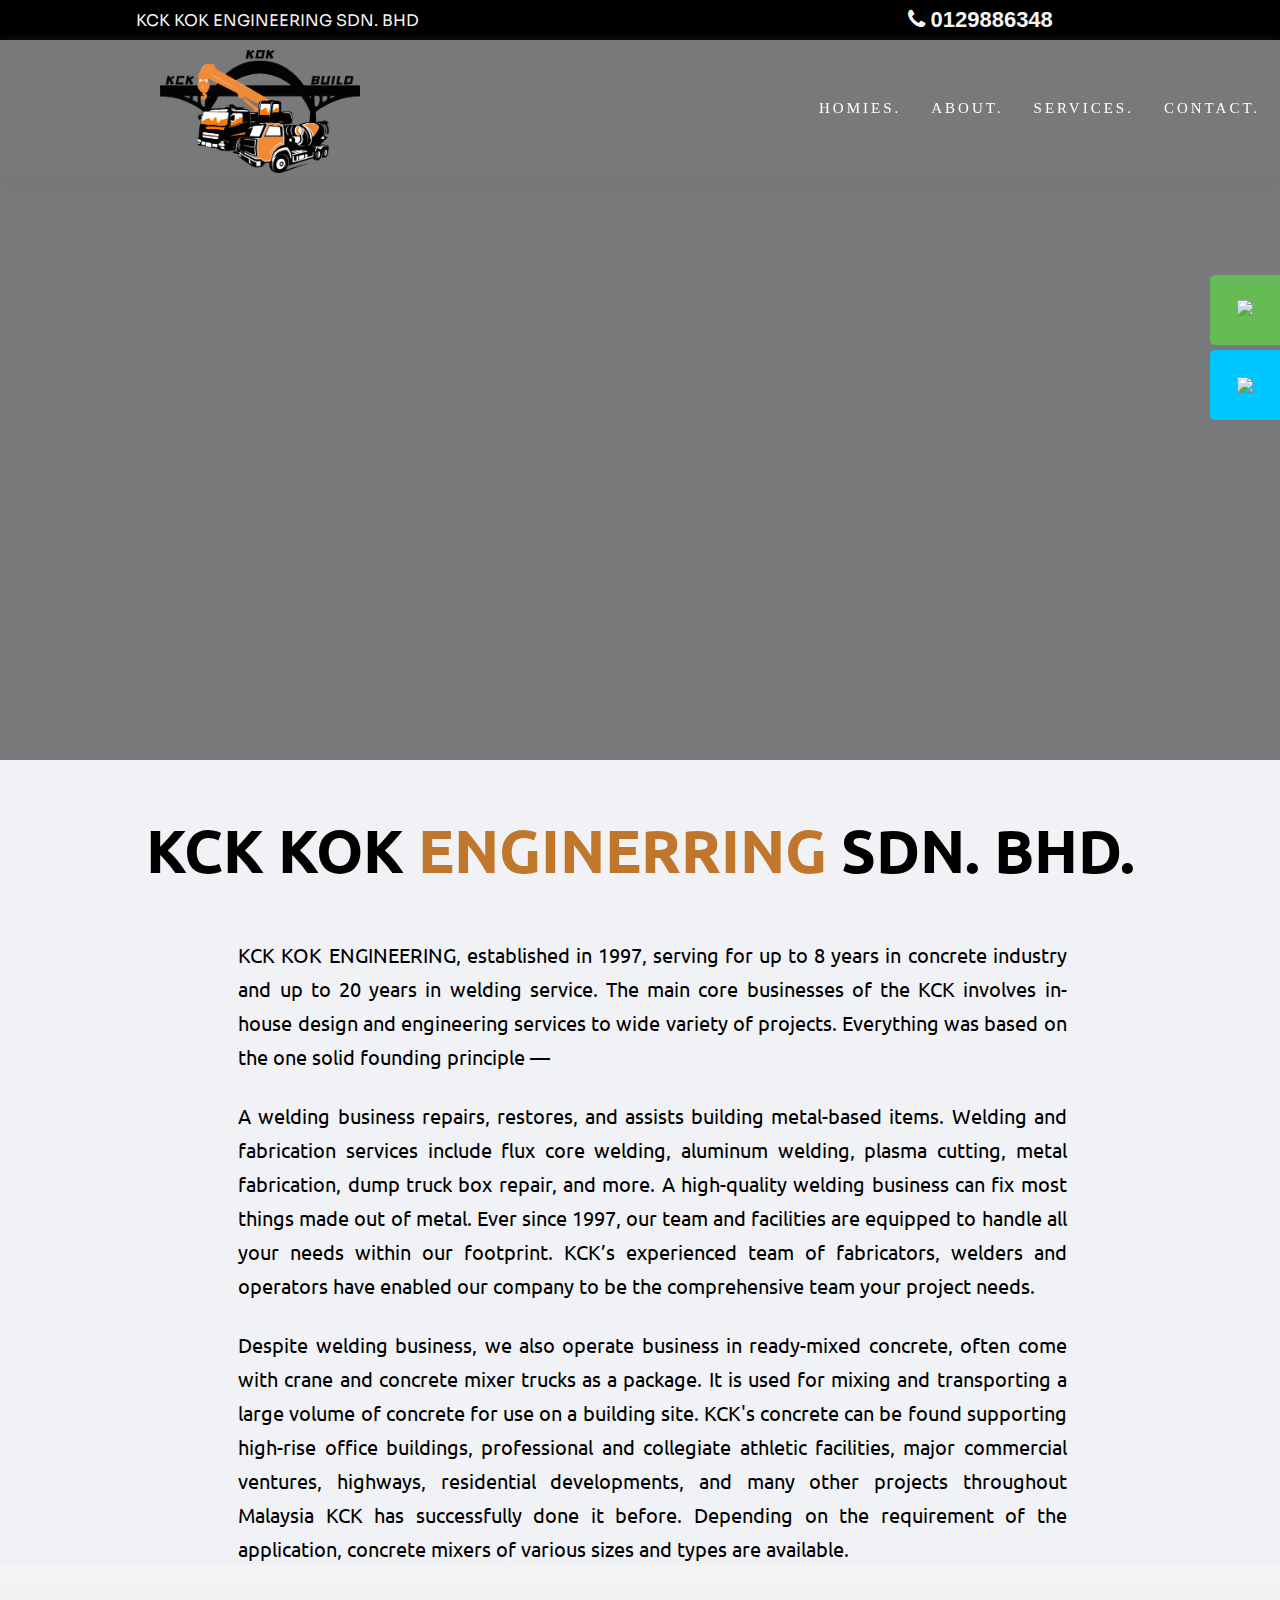
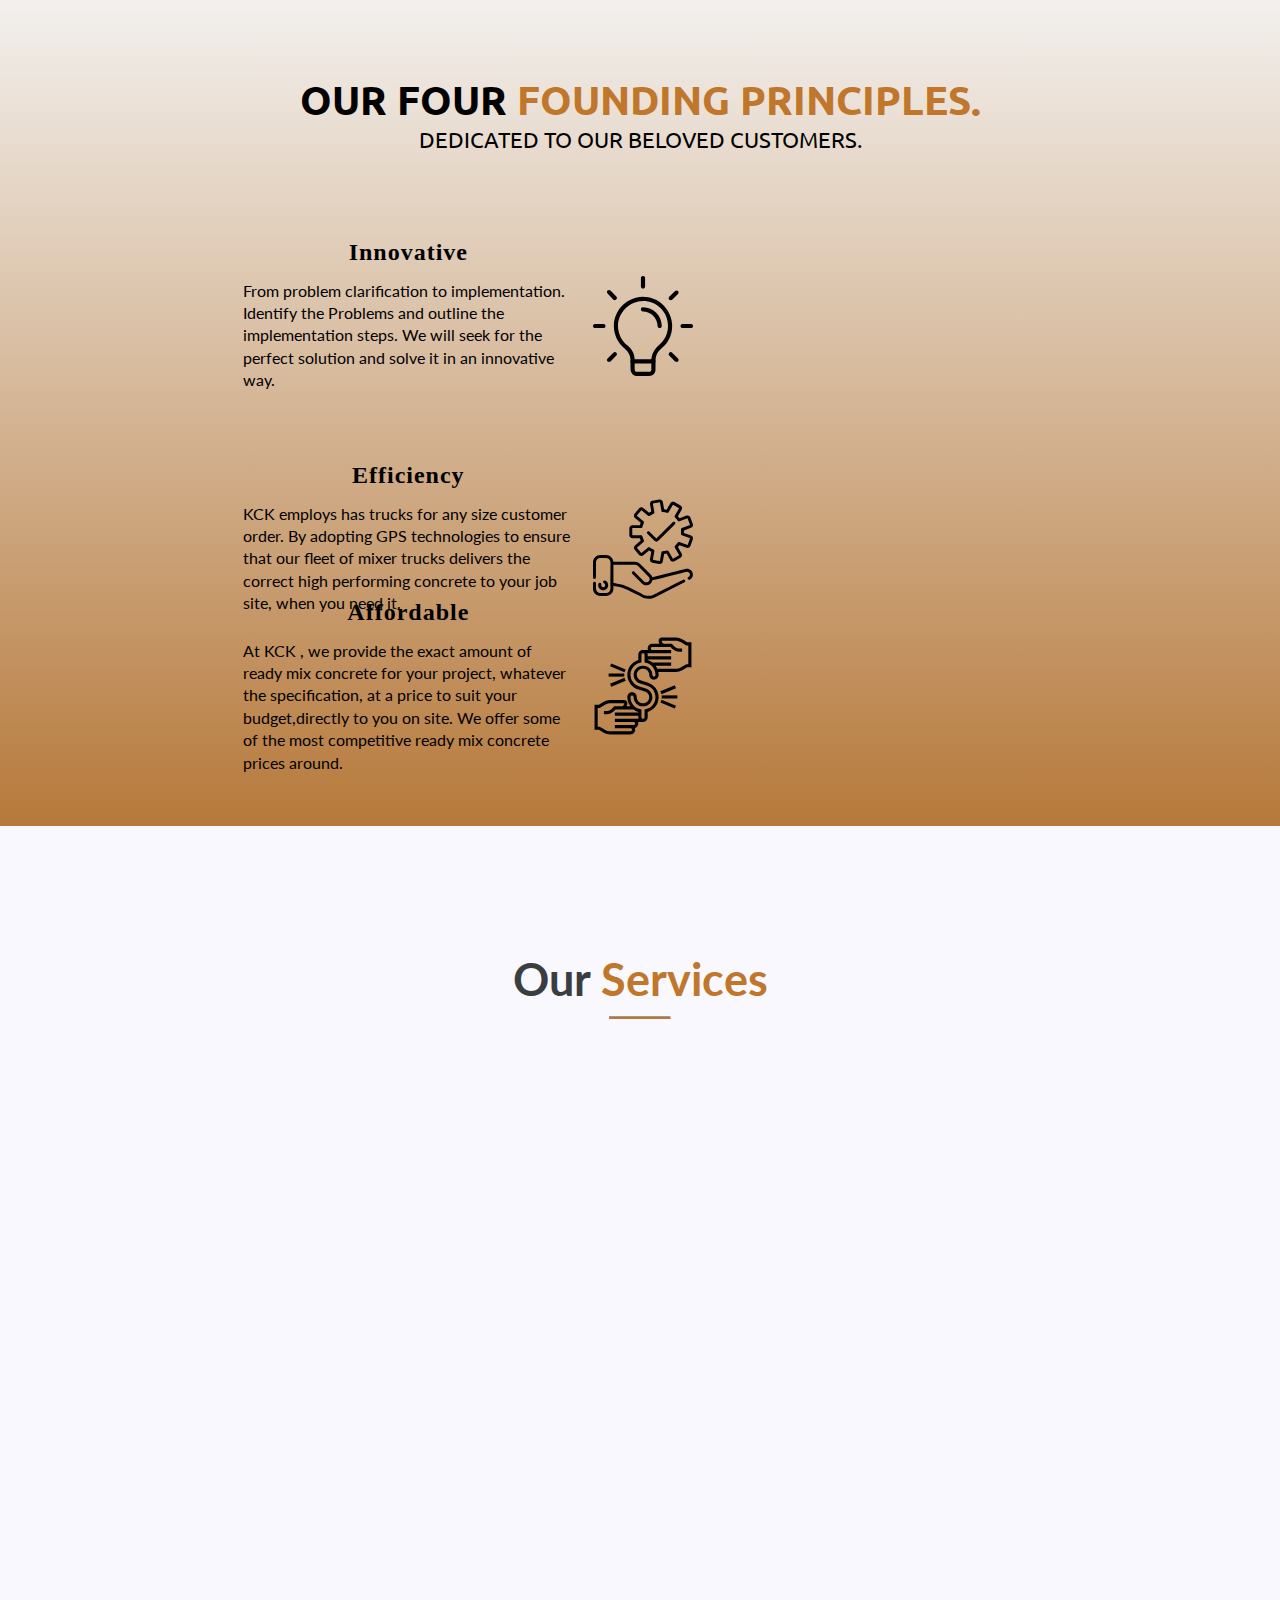
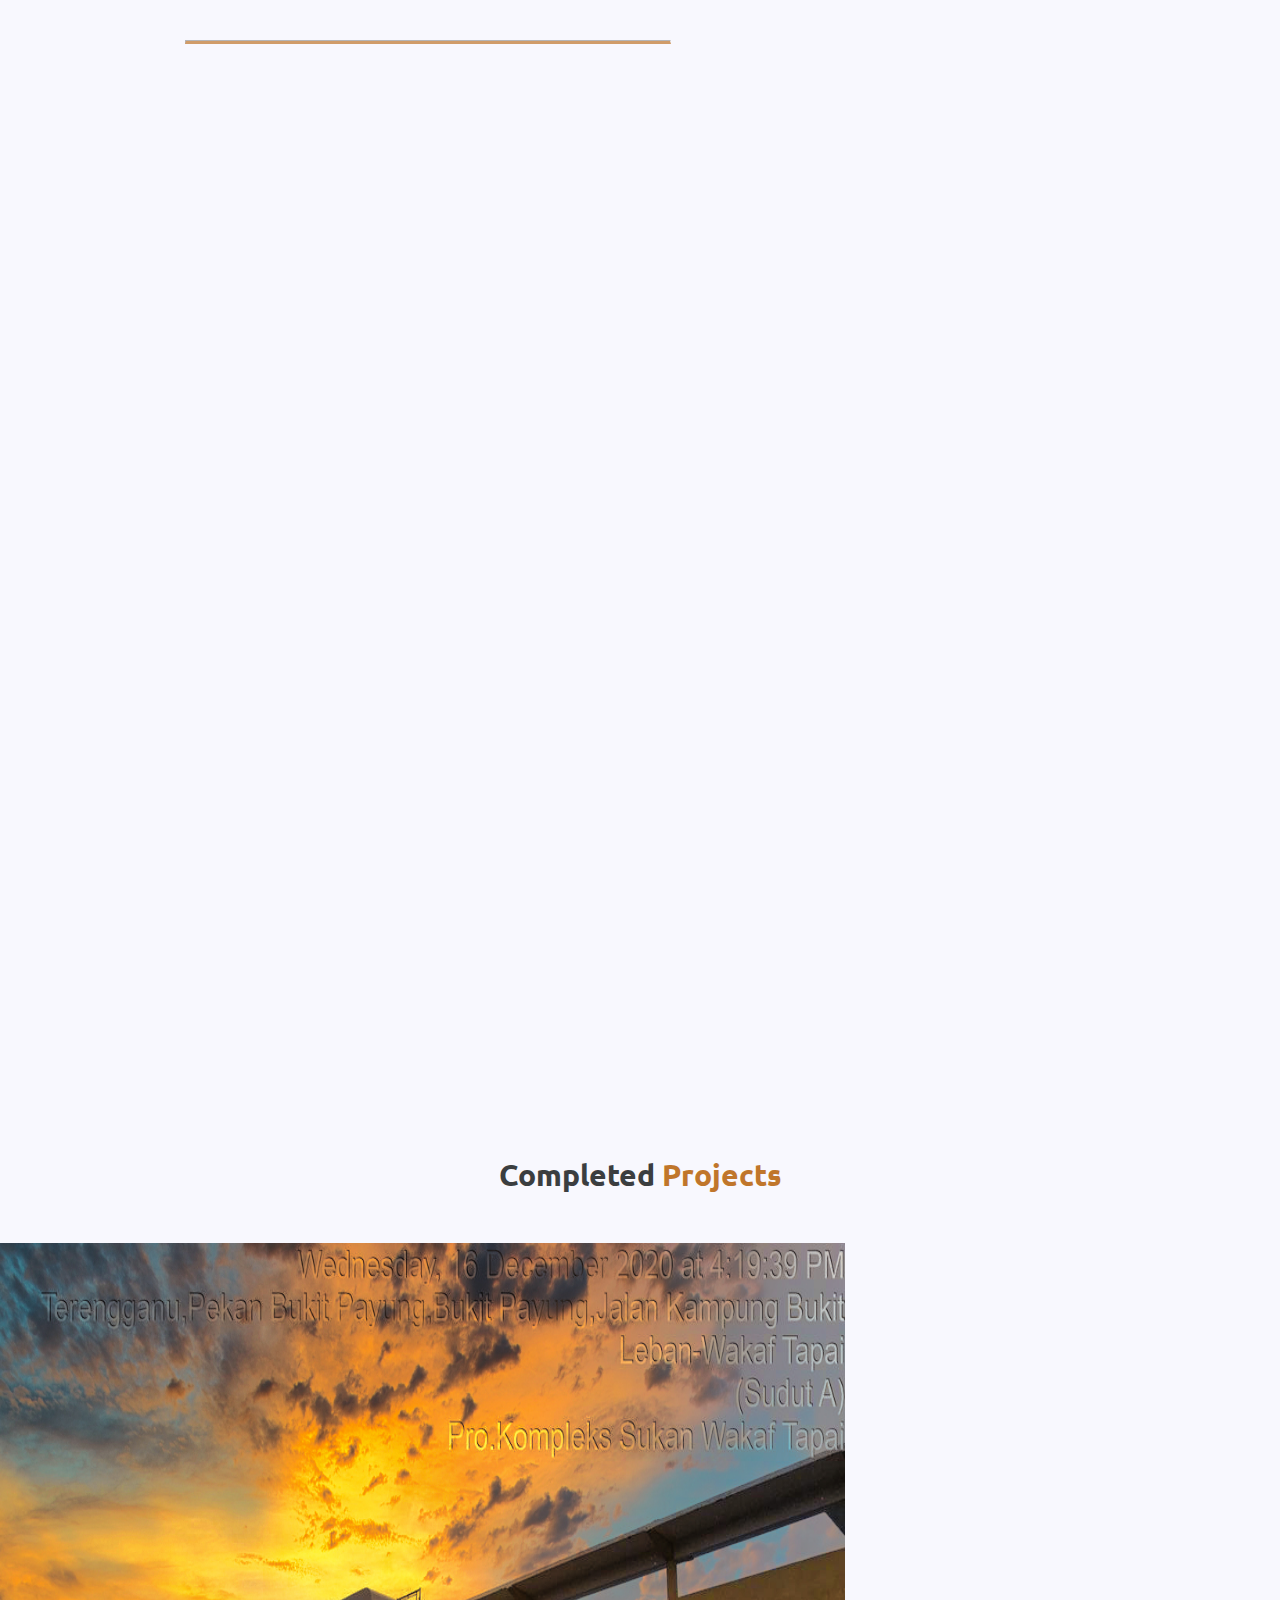
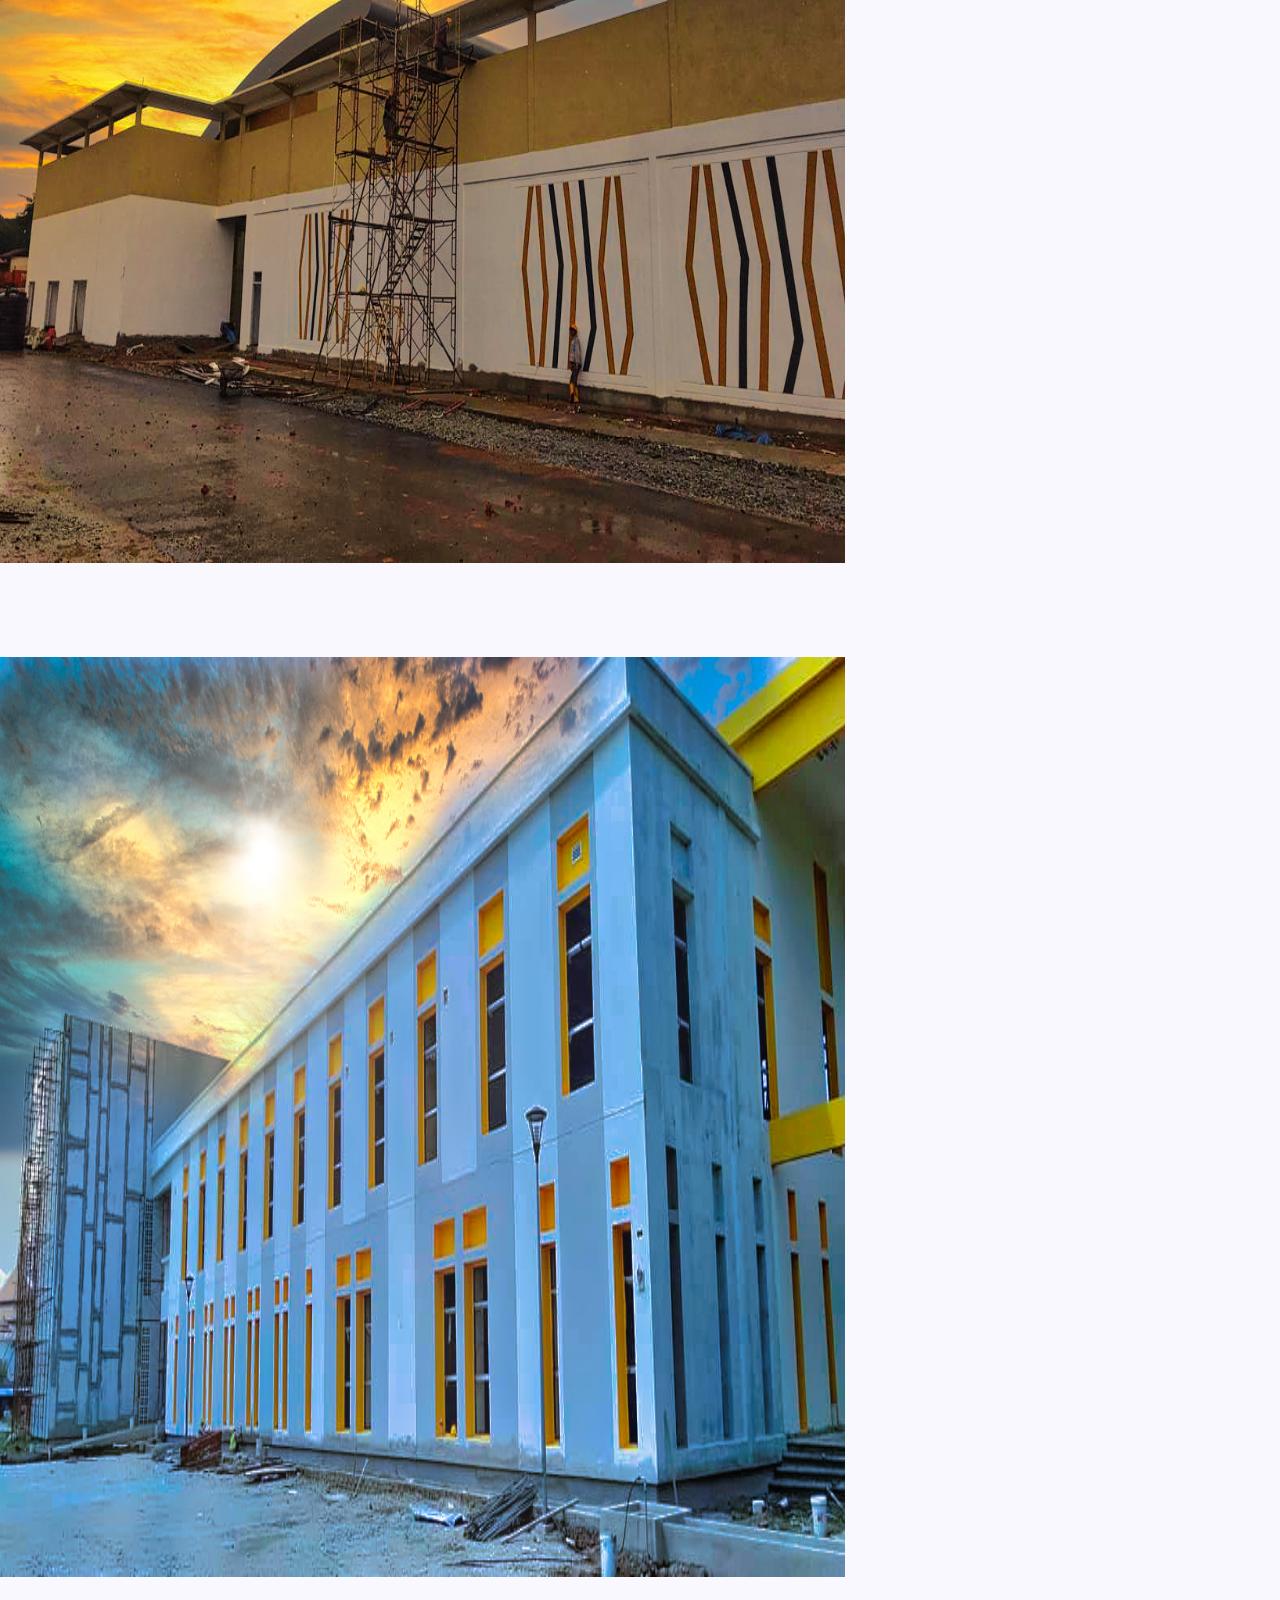
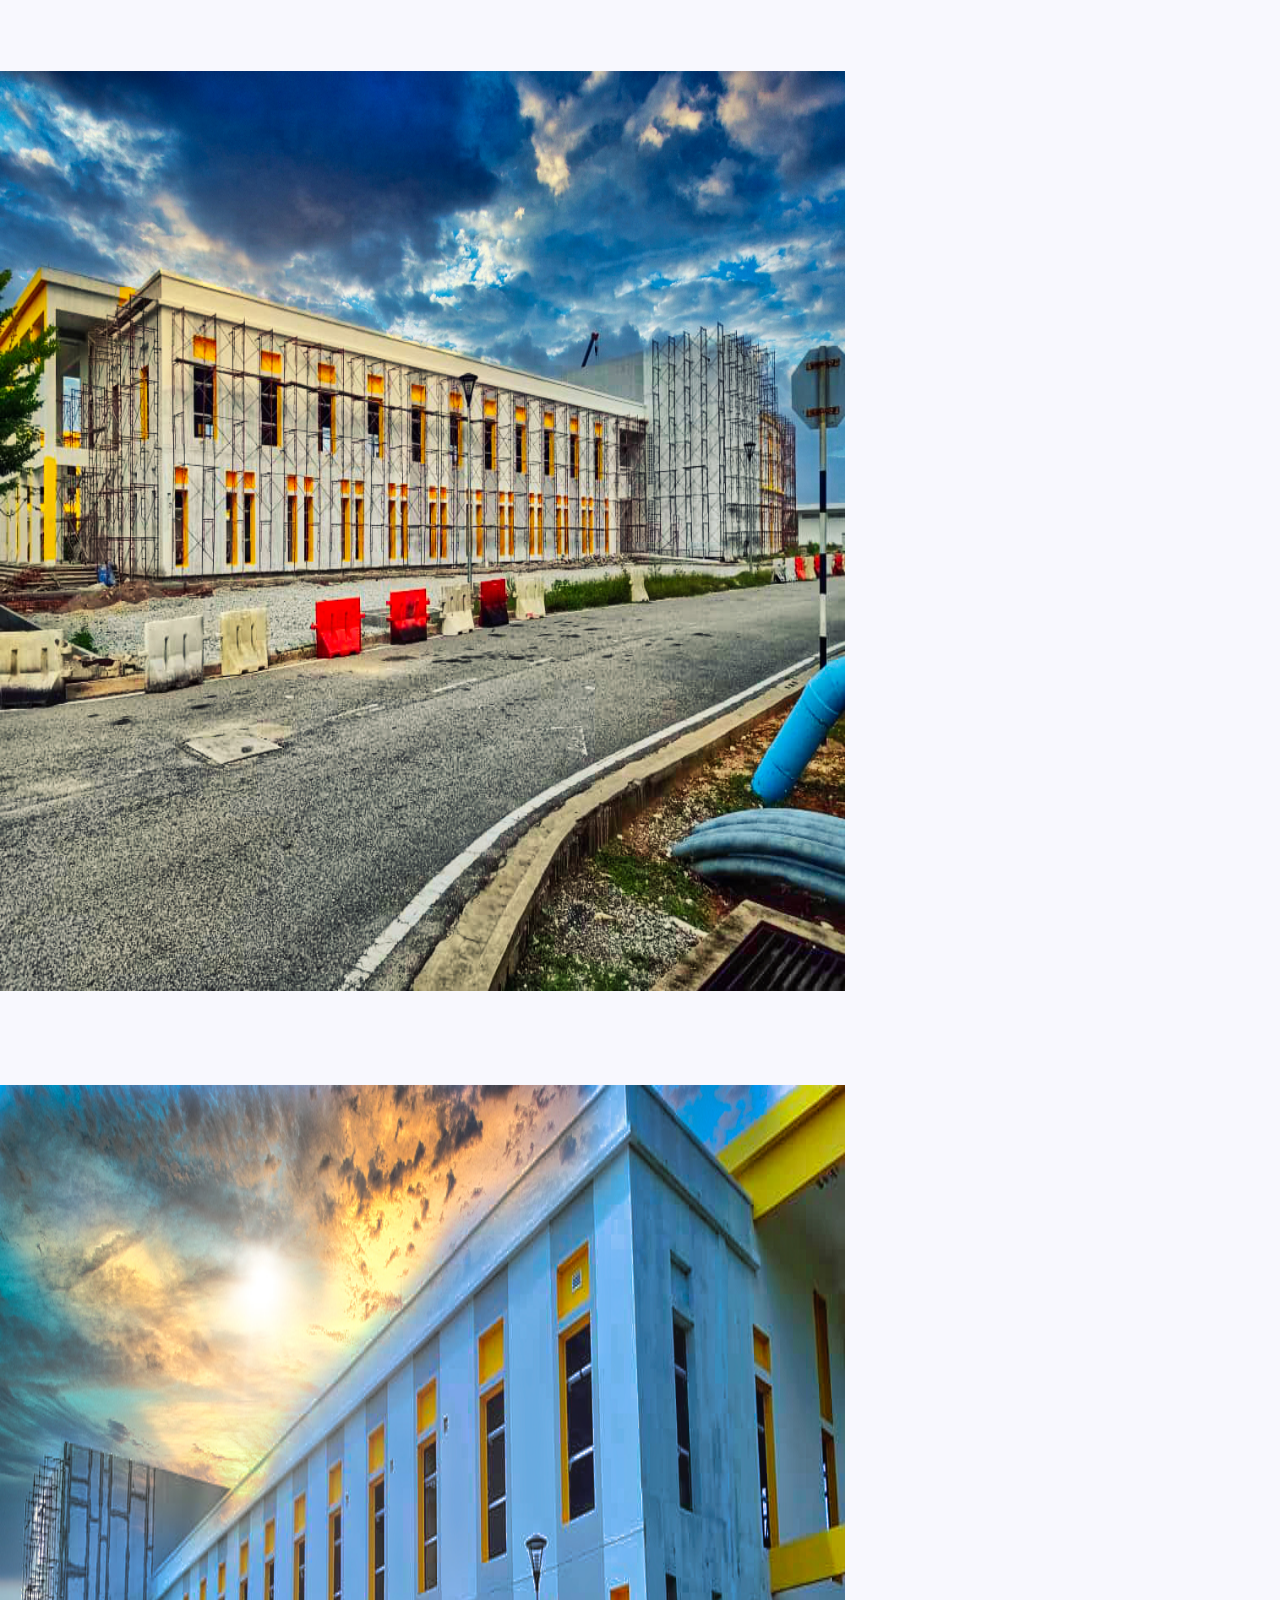
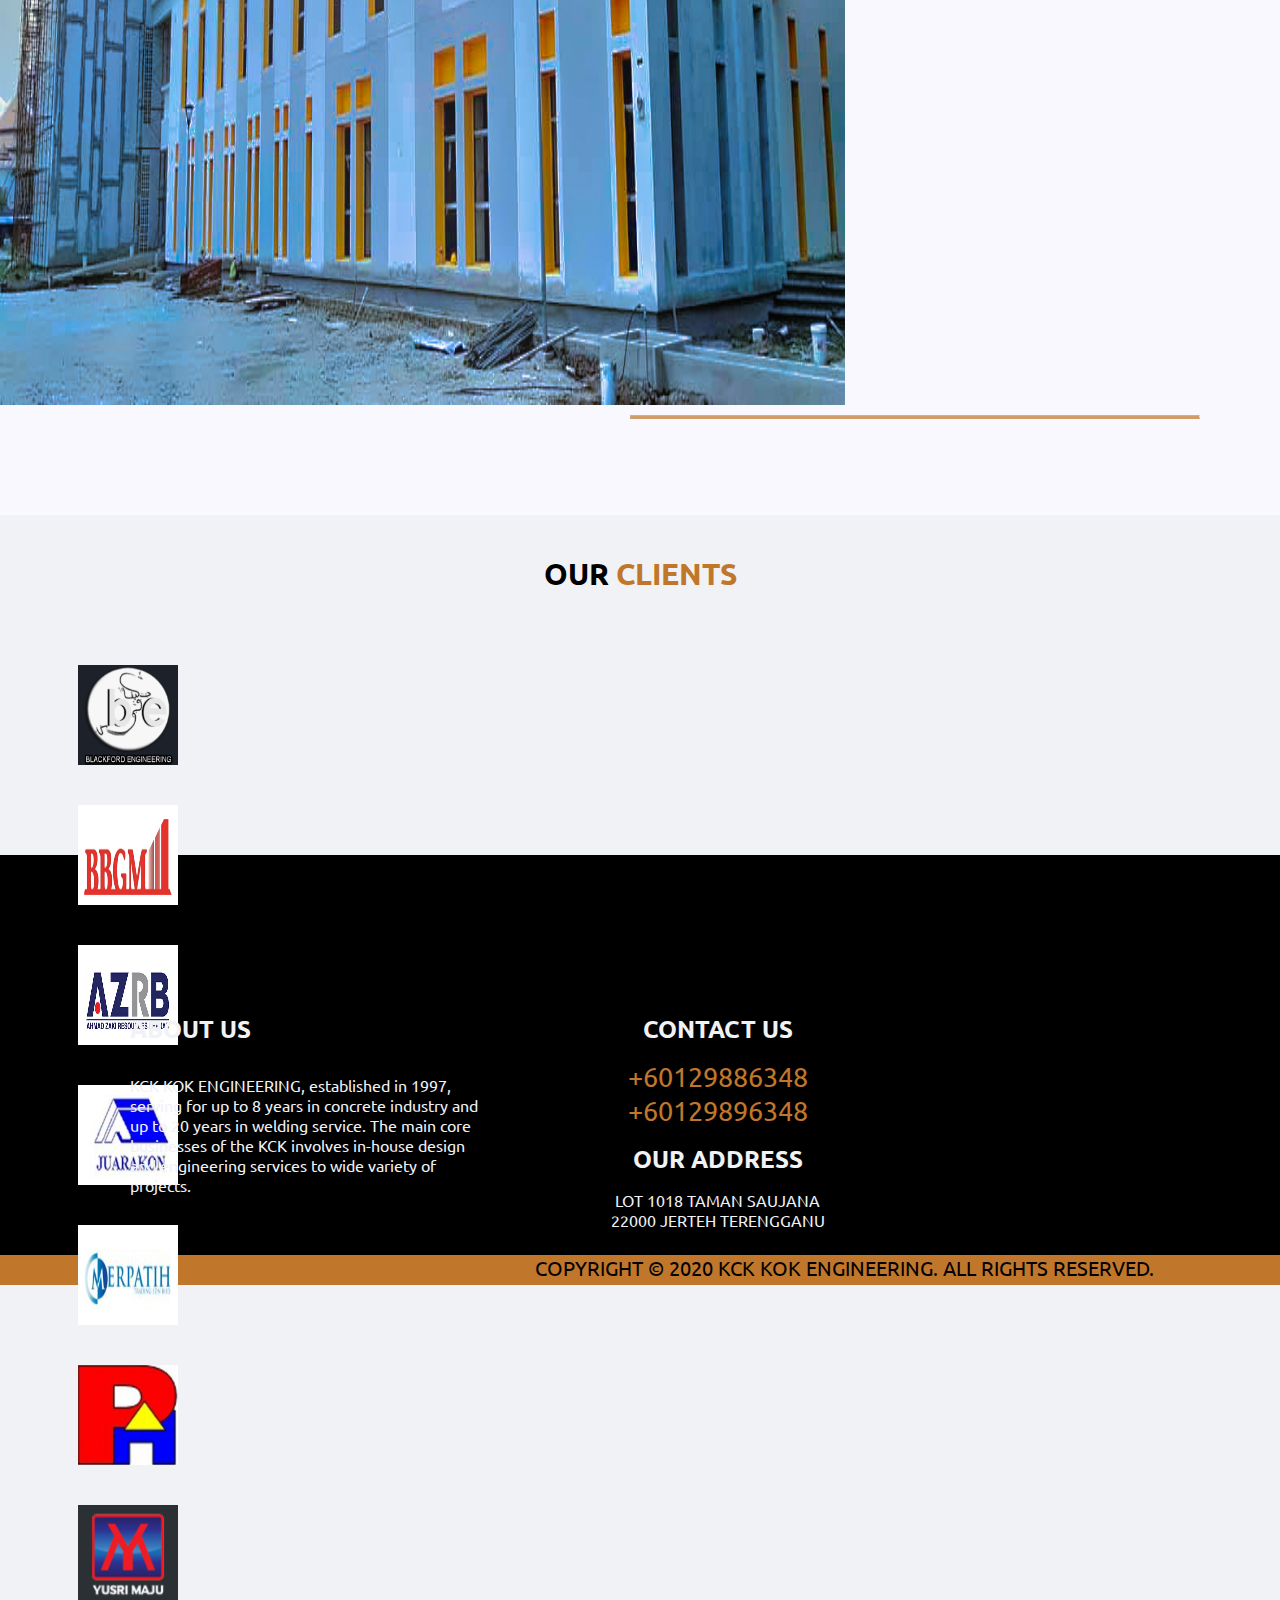
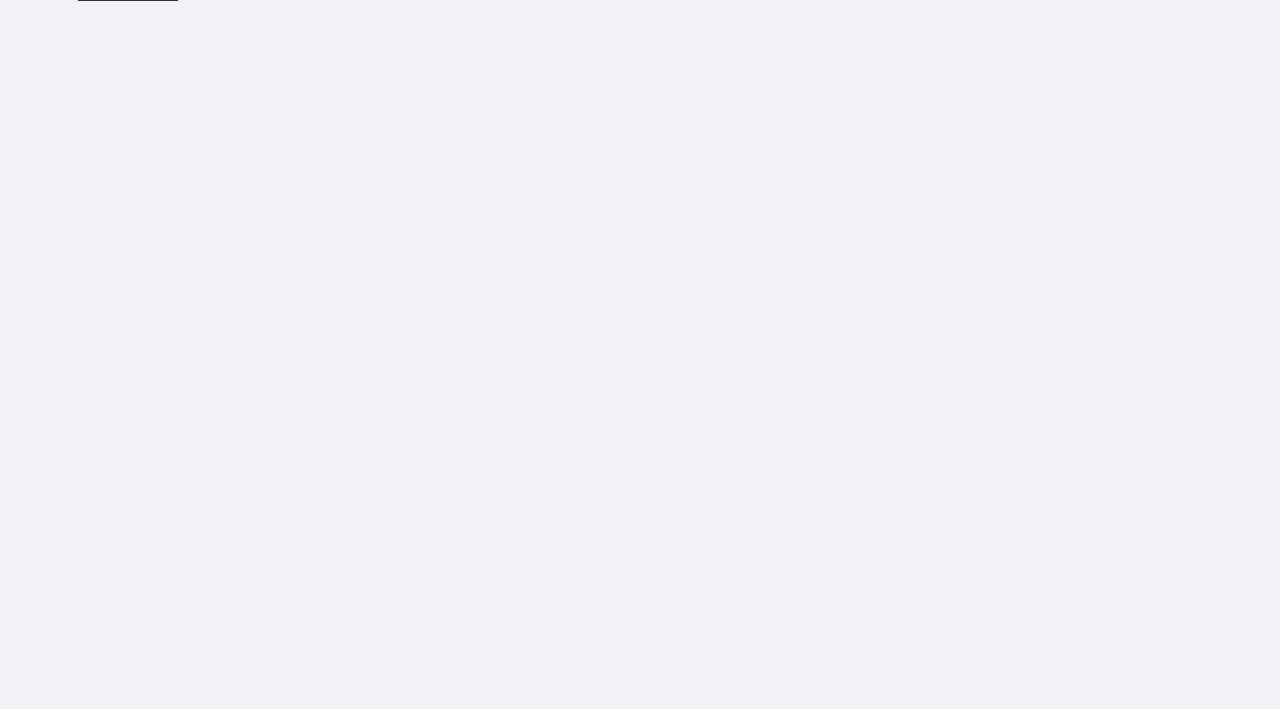
==== commit 3f005ea3: "Minor modification" ====
--- a/index.html
+++ b/index.html
@@ -296,25 +296,28 @@
             font-family: 'Ubuntu';
             margin: 20px;
         }
-        .story-3 .carousel { 
-        display: none;
-    }
-    .gallery { 
-        margin: 0 1px;
-        position: relative;
-        width: 100%;
-        height: 1800px;
-    }
-    .gallery .completedPicture { 
-        float: left;
-        width: 100%;
-        height: 243px;
-    }
-    .gallery img { 
-        width: 100%;
-        height: auto;
-        margin: 0 0;
-    }
+        .story-3
+        {
+            width: 100%;
+            margin-top: 30px;
+            margin-bottom: 30px;
+        }
+        .responsive
+        {
+            width: 88%;
+            display: inline-block;
+            overflow-x: hidden;
+        }
+        .responsive img
+        {
+            max-width: 100%;
+            height: auto;
+            object-fit: cover;
+        }
+        .responsive img:nth-child(2)
+        {
+            margin: auto 0;
+        }
         .client-title { 
             text-align: center;
             font-family: 'Ubuntu';
@@ -337,9 +340,9 @@
         margin: 0 auto;
         }
     div.logocontainer img { 
-        width: 125px;
-        height: 125px;
-        margin-left: 30px;
+        width: 155px;
+        height: 155px;
+        margin-left: 15px;
         object-fit: contain;
     }   
         .footer { 
@@ -397,7 +400,7 @@
             font-size: 0.5rem;
             text-align: center;
             font-family: 'Ubuntu';
-            background-image: linear-gradient(to top, #c0762b , white);
+            background-color: #c0762b;
         }
         span.colour { 
     color: #c0762b;
@@ -410,7 +413,7 @@
             <div class="top-bar solid-bar container">
                 <div class="mini-widgets">
                     <div class="contactHead topbar-text text-center text-uppercase text-relative infomation">
-                        <p> Lorem ipsum dolor sit amet consectetur adipisicing elit. </p>
+                        <p> KCK KOK ENGINEERING SDN. BHD</p>
                     </div>
                 </div>
                 <div class="mini-widgets">
@@ -564,10 +567,10 @@
                         <hr class="story1hr"></hr>
                         <div class="story-1 swapPosition">   
                             <div class="text2" data-aos="zoom-in">
-                                <h2 class=title-s2>Welding Services</h2>
-                                <p class="description-s2">Welding involved fabrication process whereby two or more parts are fused together by means of heat, pressure or both forming a join as the parts cool. Welding is usually used on metals and thermoplastics but can also be used on wood. The completed welded joint may be referred to as a weldment.</p>
+                                <h2 class=title-s2>Machining Services</h2>
+                                <p class="description-s2">We are is a Terengganu-based machining services provider with more than 30 years of industry experience. We provide a variety of custom machining services for small, medium, and large manufacturing operations in industries like aerospace, government, and healthcare. Prototyping, smaller production runs, and special blanket order plans with periodic schedule releases are among the precision machining services we provide to meet the needs of a wide variety of projects.</p>
                             </div> 
-                            <img src="images\weld.jpeg" data-aos="fade-left" >
+                            <img src="images\machining.jpeg" data-aos="fade-left" >
                             <hr class="story2hr"></hr>                     
                         </div>
                         <div class="story-2">
@@ -603,30 +606,6 @@
                                             <img src="images\kckc.jpg">
                                         </div>
                                     </div>
-                                    <div class="gallery">
-                                        <div class="completedPicture">
-                                            <img src="images\completekck.jpeg">
-                                        </div>
-                                        <div class="completedPicture">
-                                            <img src="images\sport.jpeg">
-                                        </div>
-                                        <div class="completedPicture">
-                                            <img src="images\complete1.jpg">
-                                        </div>
-                                        <div class="completedPicture">
-                                            <img src="images\completed4.jpg">
-                                        </div>
-                                        <div class="completedPicture">
-                                            <img src="images\completed2.jpg">
-                                        </div>
-                                        <div class="completedPicture">
-                                            <img src="images\completed3.jpg">
-                                        </div>
-                                        <div class="completedPicture">
-                                            <img src="images\completed4.jpg">
-                                        </div>
-
-                                    </div>
                             </div>
                         </div>
                     </div> 
@@ -640,52 +619,62 @@
                     <div class="carousel" data-flickity='{ "groupCells": true }'>
                         <div class="logocontainer">
                             <div class="carousel-cell">
-                                <img class="logoimg" src="logo\ytl.png">
-                            </div>
-                        </div>
-                        <div class="logocontainer">
-                            <div class="carousel-cell">
-                                <img src="logo\ytl.png">
-                            </div>
-                        </div>
-                        <div class="logocontainer">
-                            <div class="carousel-cell">
-                                <img src="logo\hatimuda.png">
-                            </div>
-                        </div>
-                        <div class="logocontainer">
-                            <div class="carousel-cell">
-                                <img src="logo\ytl.png">
-                            </div>
-                        </div>
-                        <div class="logocontainer">
-                            <div class="carousel-cell">
-                                <img src="logo\ytl.png">
-                            </div>
-                        </div>
-                        <div class="logocontainer">
-                            <div class="carousel-cell">
-                                <img src="logo\ytl.png">
-                            </div>
-                        </div>
-                        <div class="logocontainer">
-                            <div class="carousel-cell">
-                                <img src="logo\ytl.png">
-                            </div>
-                        </div>
-                        <div class="logocontainer">
-                            <div class="carousel-cell">
-                                <img src="logo\ytl.png">
-                            </div>
-                        </div>
-                        <div class="logocontainer">
-                            <div class="carousel-cell">
-                                <img src="logo\ytl.png">
-                            </div>
-                        </div>
-                        <div class="logocontainer">
-                            <div class="carousel-cell">
-                                <img src="logo\ytl.png">
+                                <img src="logo\blackford.png">
+                            </div>
+                        </div>
+                        <div class="logocontainer">
+                            <div class="carousel-cell">
+                                <img src="logo\bbgm.png">
+                            </div>
+                        </div>
+                        <div class="logocontainer">
+                            <div class="carousel-cell">
+                                <img src="logo\ahmad.png">
+                            </div>
+                        </div>
+                        <div class="logocontainer">
+                            <div class="carousel-cell">
+                                <img src="logo\jurakon.png">
+                            </div>
+                        </div>
+                        <div class="logocontainer">
+                            <div class="carousel-cell">
+                                <img src="logo\meraptih.png">
+                            </div>
+                        </div>
+                        <div class="logocontainer">
+                            <div class="carousel-cell">
+                                <img src="logo\pingat.png">
+                            </div>
+                        </div>
+                        <div class="logocontainer">
+                            <div class="carousel-cell">
+                                <img src="logo\yusri.png">
+                            </div>
+                        </div>
+                        <div class="logocontainer">
+                            <div class="carousel-cell">
+                                <img src="logo\blackford.png">
+                            </div>
+                        </div>
+                        <div class="logocontainer">
+                            <div class="carousel-cell">
+                                <img src="logo\bbgm.png">
+                            </div>
+                        </div>
+                        <div class="logocontainer">
+                            <div class="carousel-cell">
+                                <img src="logo\ahmad.png">
+                            </div>
+                        </div>
+                        <div class="logocontainer">
+                            <div class="carousel-cell">
+                                <img src="logo\jurakon.png">
+                            </div>
+                        </div>
+                        <div class="logocontainer">
+                            <div class="carousel-cell">
+                                <img src="logo\meraptih.png">
                             </div>
                         </div>
                     </div>
@@ -748,6 +737,13 @@
     AOS.init({ 
     duration:3000 });   
   </script>        
+  <script>
+      $(".story-3").flickity({
+          cellAlign: 'left',
+          wrapAround: true,
+          freescroll:true
+      });
+  </script>
 		<script src="js/particles.js"></script>
 		<script src="js/app.js"></script>
 		<script src="js/modernizr.custom.js"></script>
--- a/styling.css
+++ b/styling.css
@@ -590,6 +590,7 @@
     text-justify: auto;
     text-align: left;
     width: auto;
+    font-family: 'Lato', sans-serif;  
 }
 .line-height{ 
     line-height: 1.4rem !important;
@@ -1003,9 +1004,6 @@
 }
 
 
-.carousel-cell { 
-    counter-increment: carousel-cell;
-}
 @media screen and (min-width: 1080px){ 
     .story-3 { 
         width: 100%;
@@ -1113,7 +1111,6 @@
     height: 400px;
     padding-top: 10px;
     position: relative;
-    border: 2px solid green;
 }
 div{ 
     display: block;
@@ -1184,8 +1181,7 @@
     font-size: 20px;
     font-family: 'Ubuntu';
     text-align: center;
-    background-image: linear-gradient(to top, #c0762b , white);
-}
+    background-color: #c0762b;}
 
 @media screen and (max-width: 480px){ 
     section.footer { 
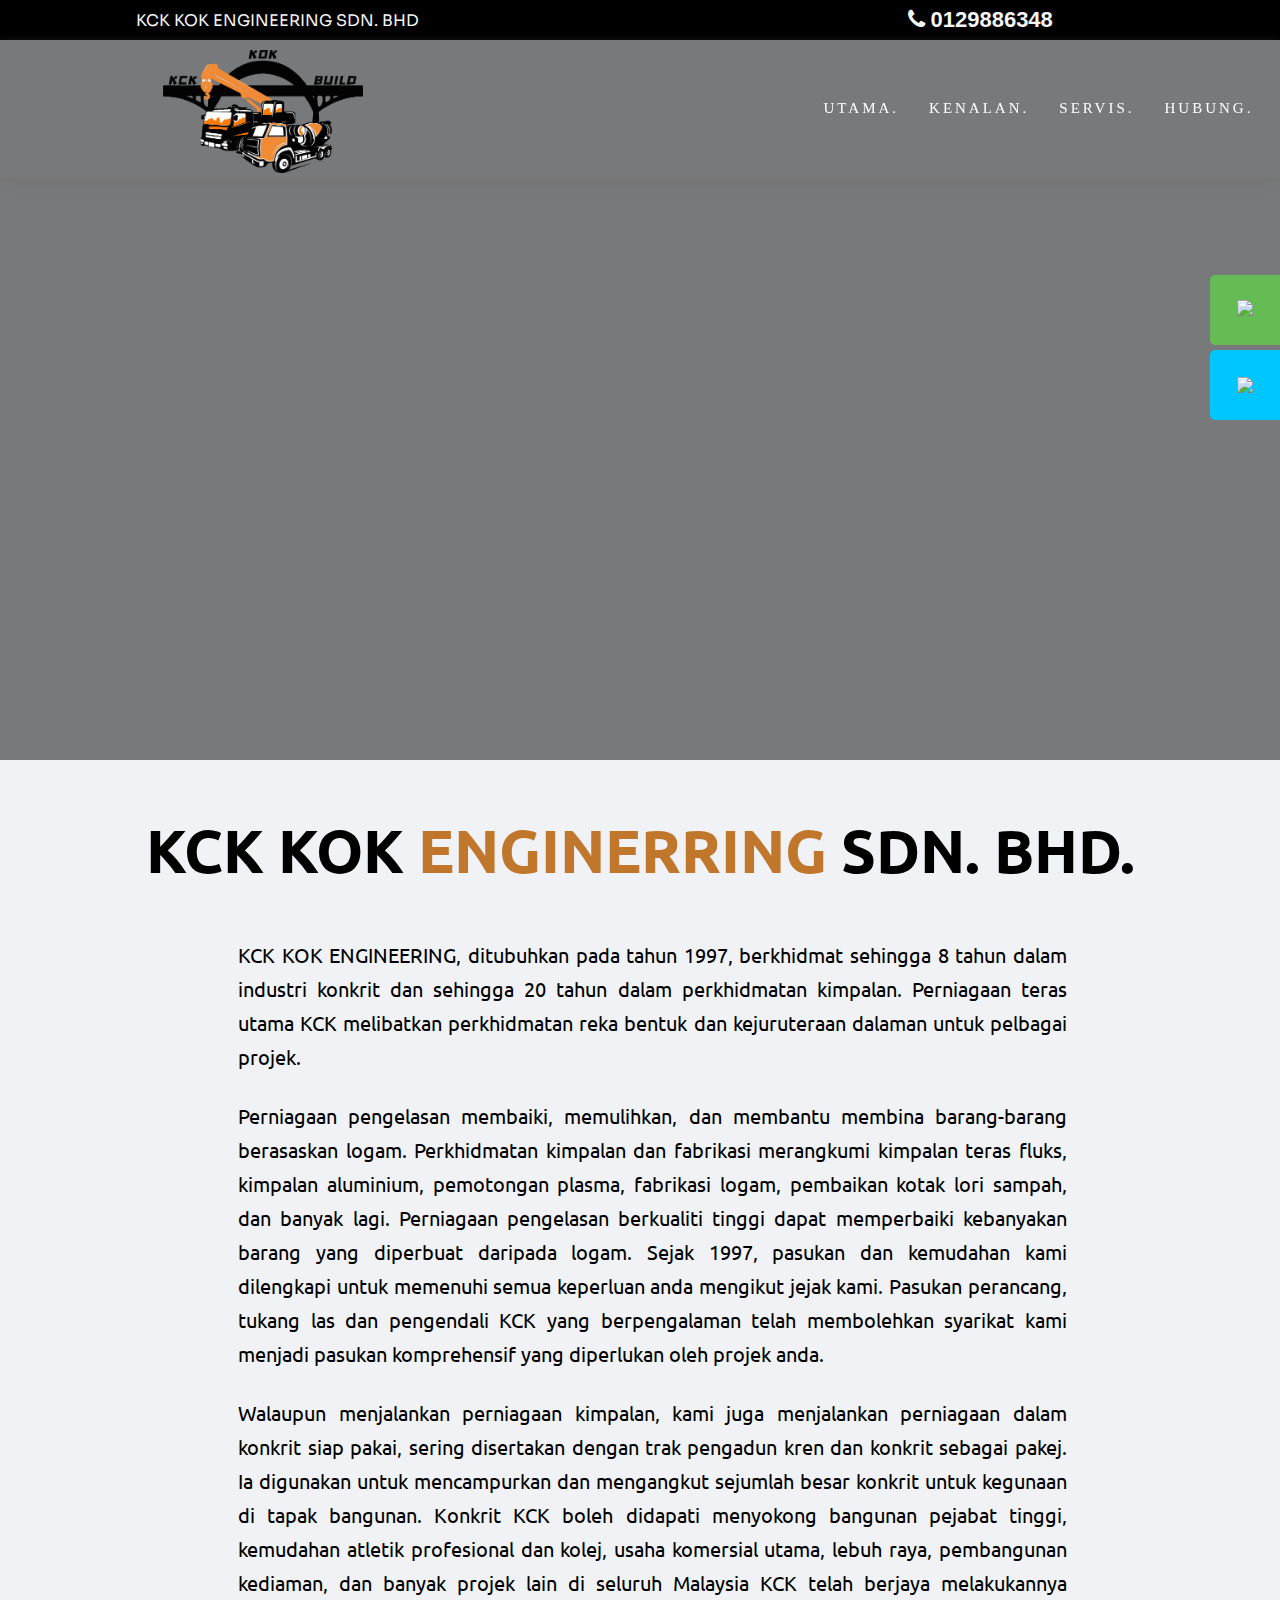
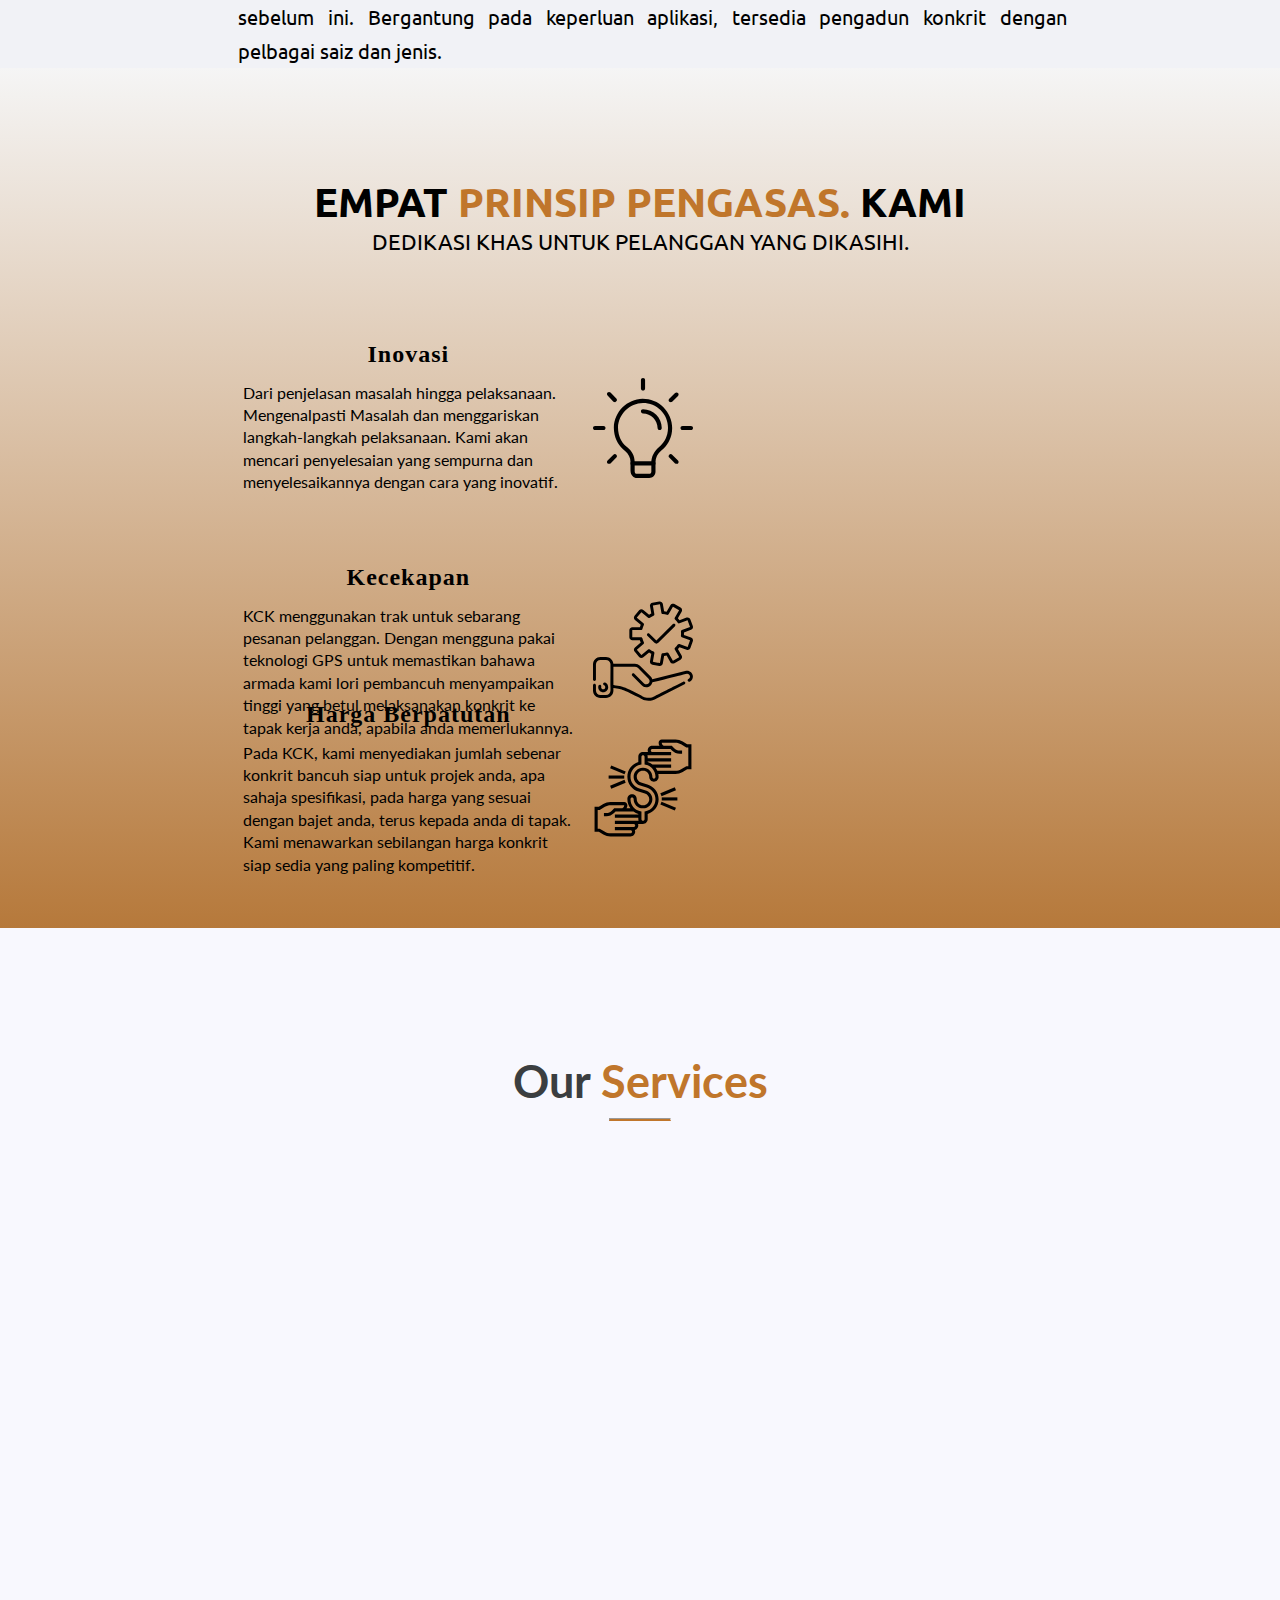
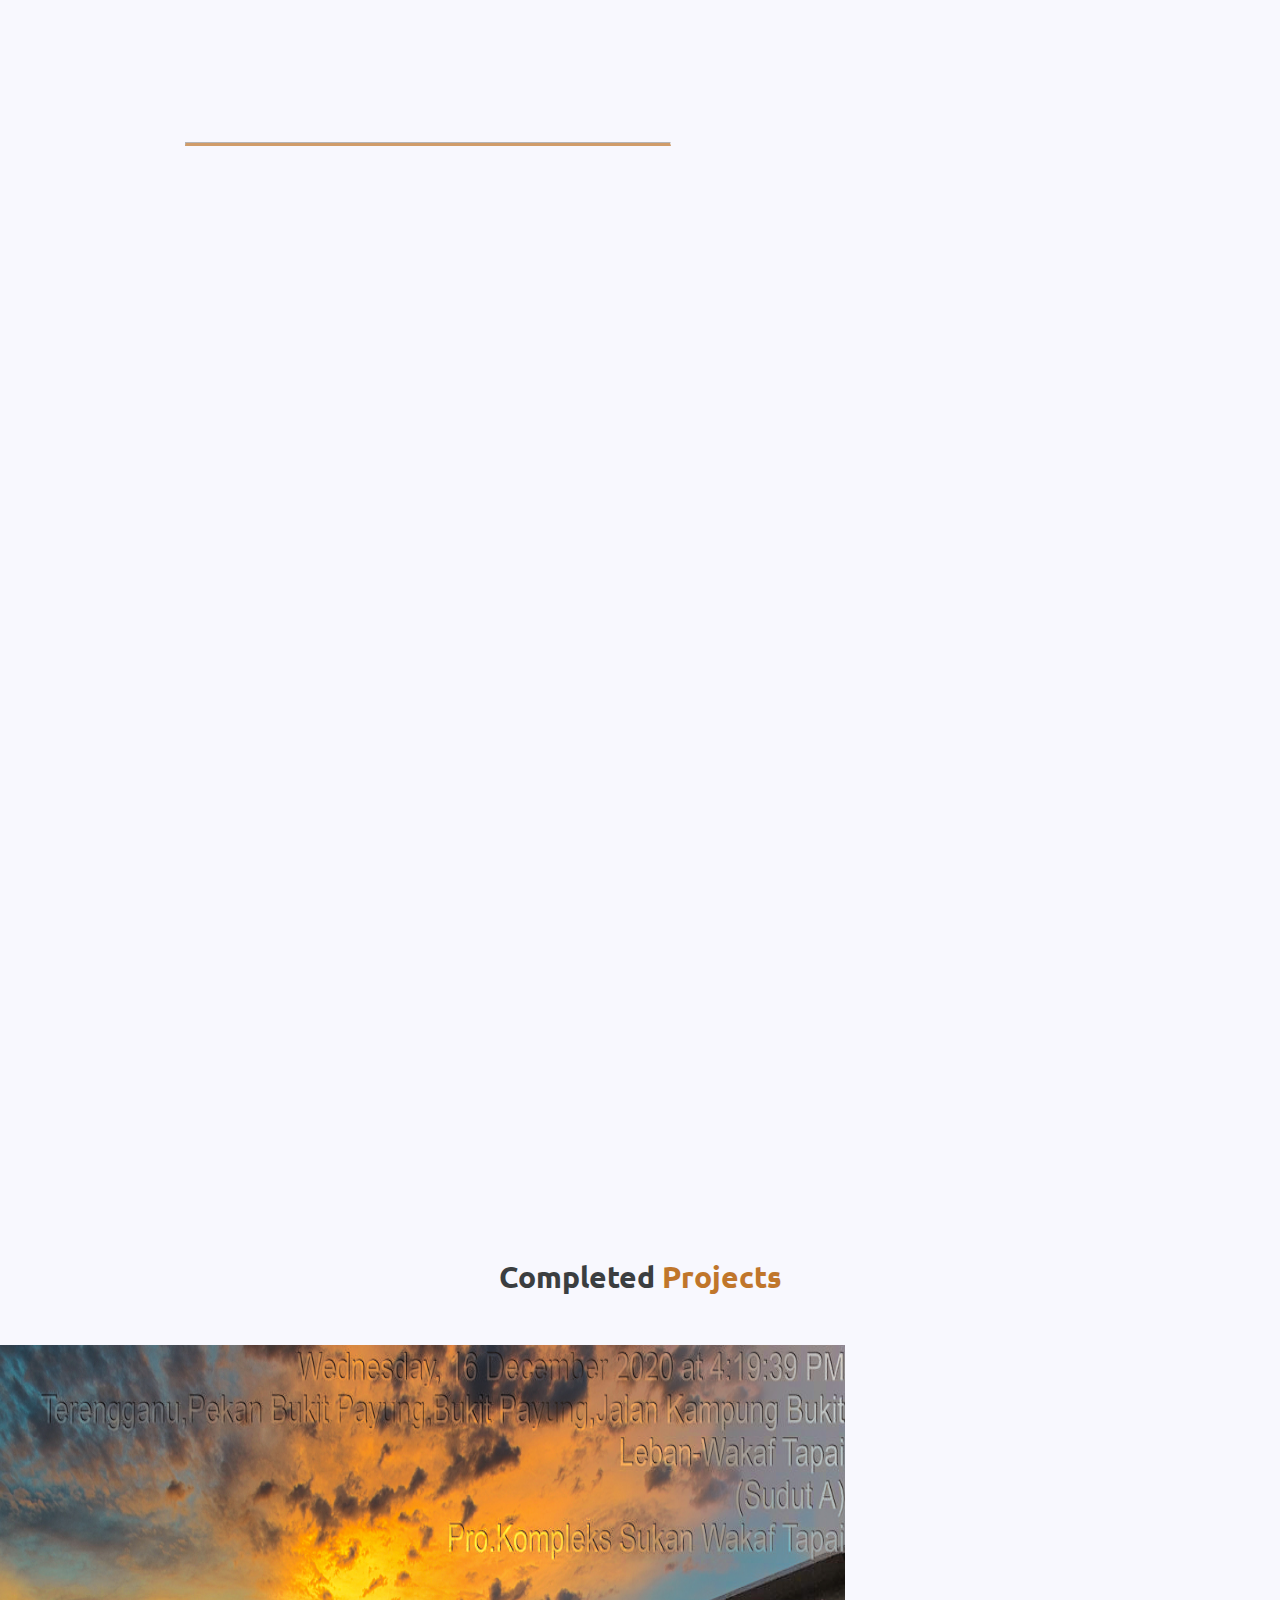
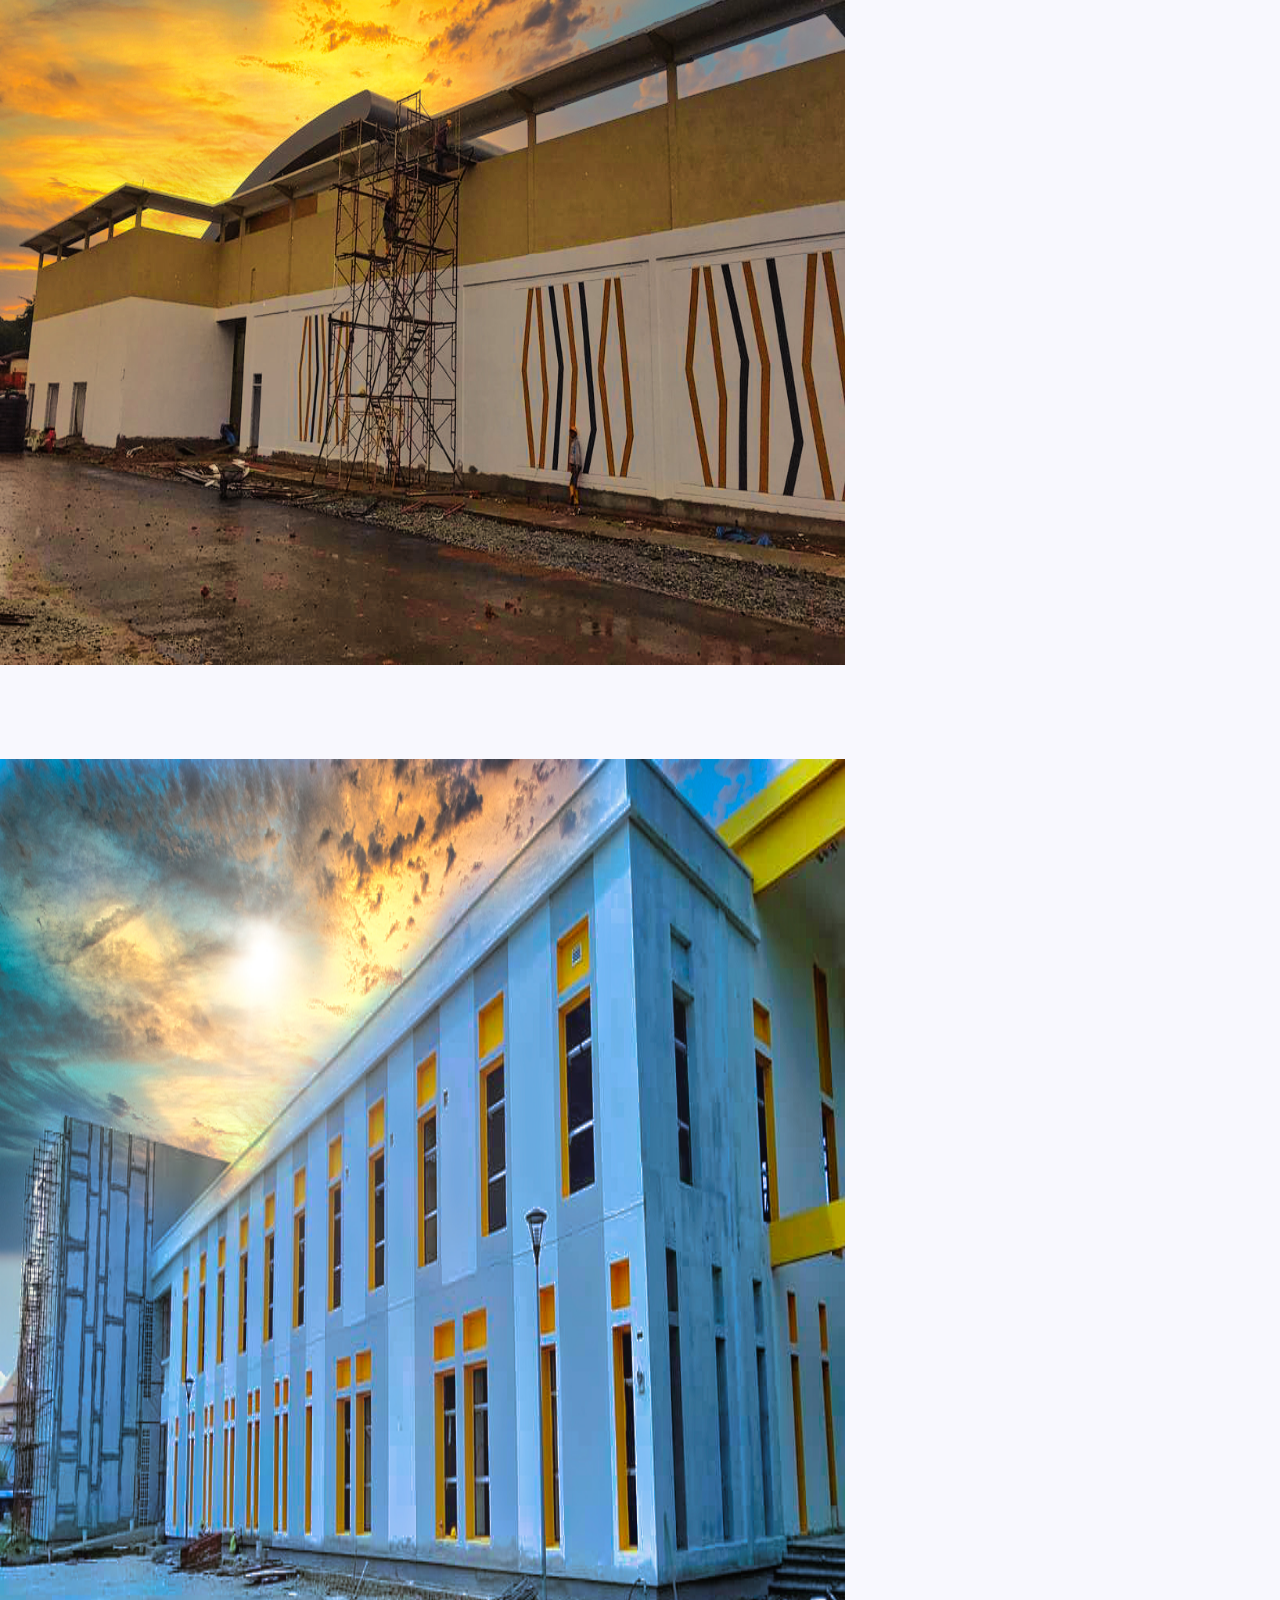
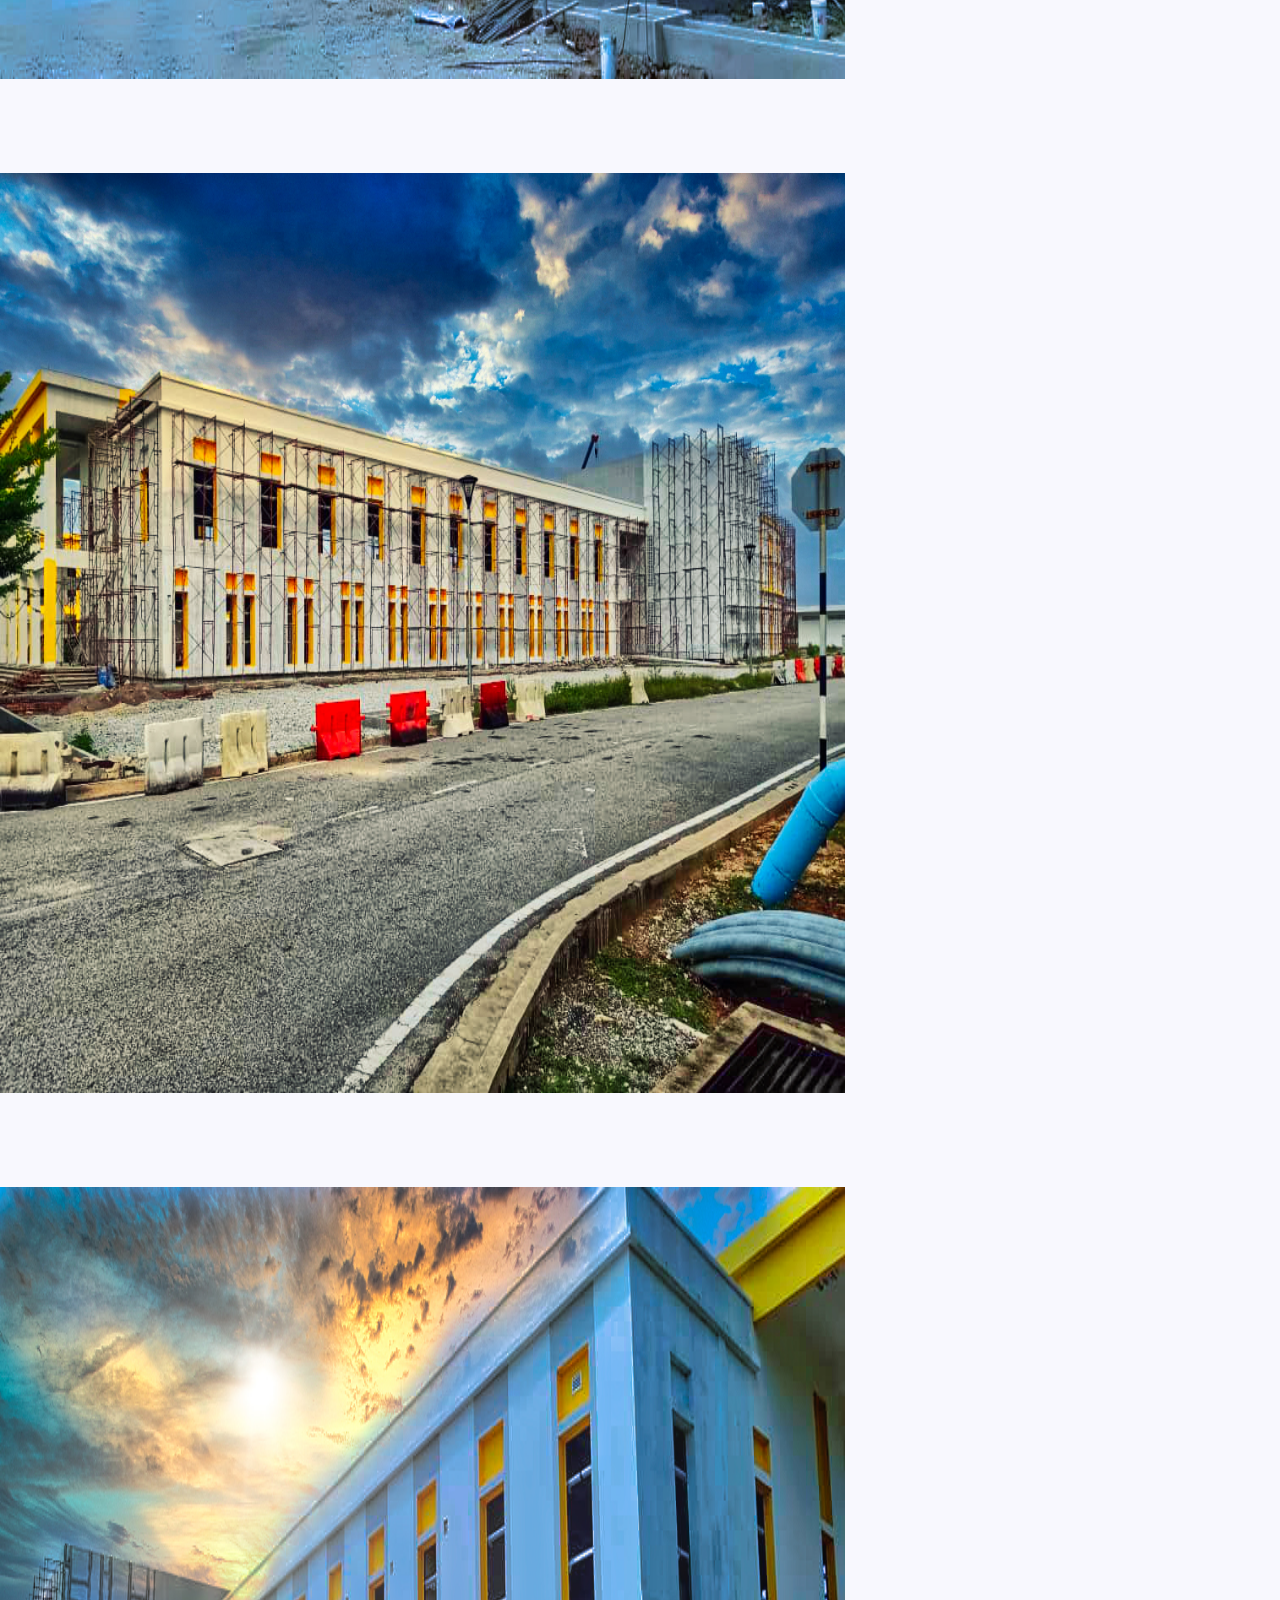
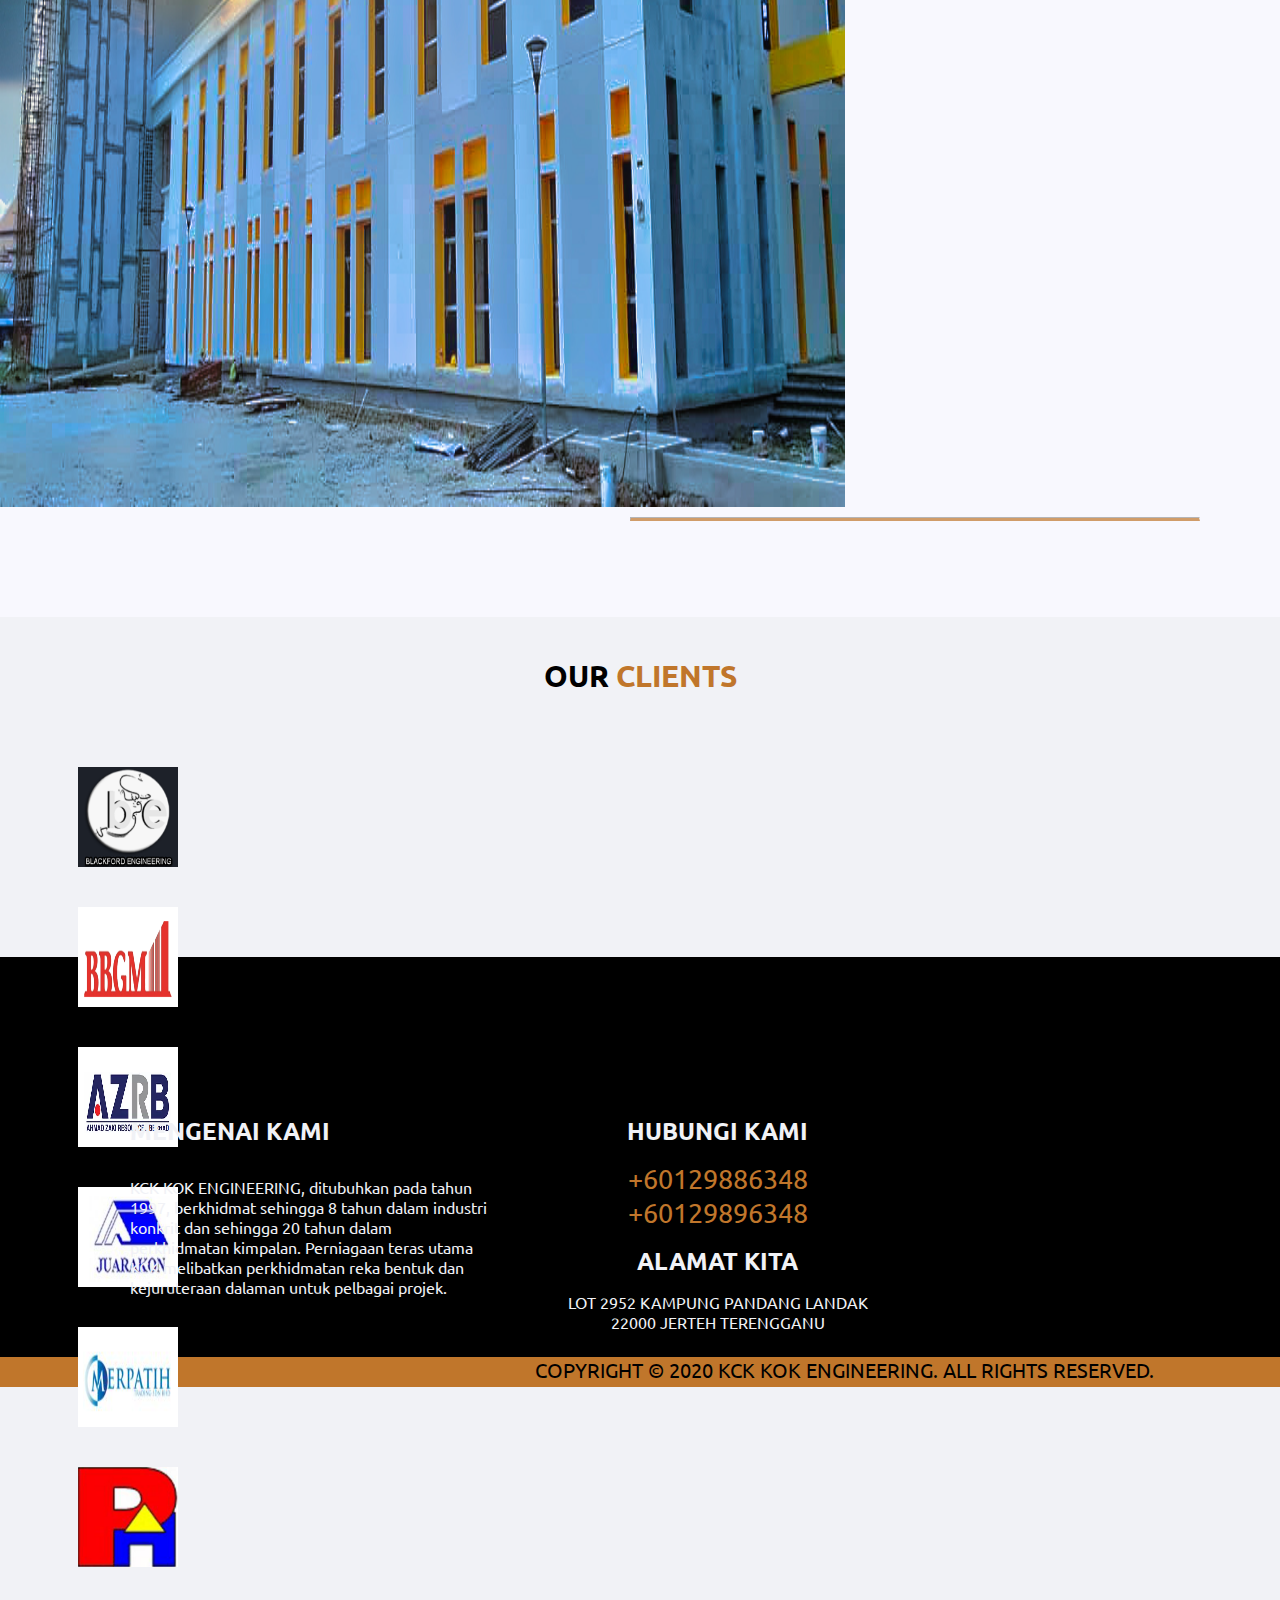
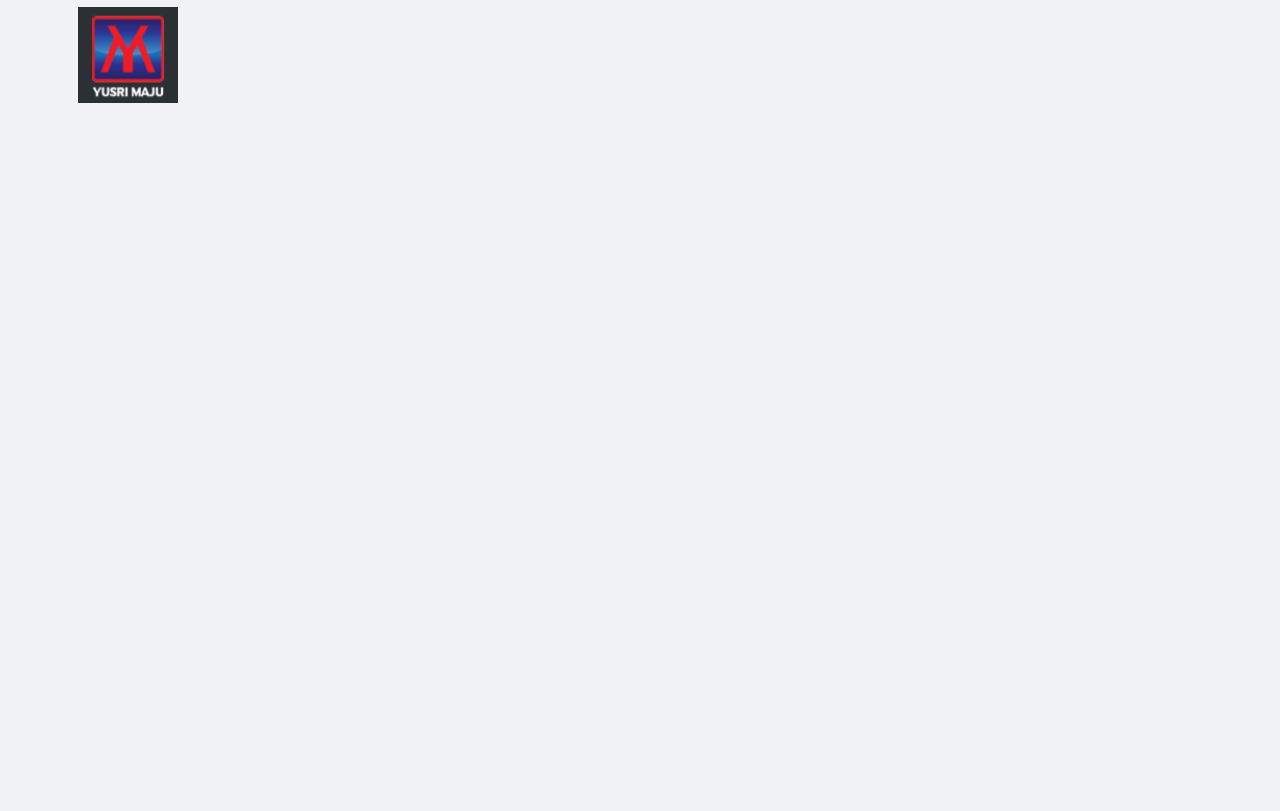
==== commit 473c392f: "MALAY ver" ====
--- a/index.html
+++ b/index.html
@@ -397,7 +397,7 @@
             width: 100%;
         }
         .copyright { 
-            font-size: 0.5rem;
+            font-size: 0.65rem;
             text-align: center;
             font-family: 'Ubuntu';
             background-color: #c0762b;
@@ -433,10 +433,10 @@
                 <div class="navi-box" id="nav-boxID">
                     <nav class="active">
                 <ul class="navigation">
-                    <li class="navigation-content"><a href="#homeSection">Homies. </a></li>
-                    <li class="navigation-content"><a href="#aboutSection">About. </a></li>
-                    <li class="navigation-content"><a href="#servicesSection">Services. </a></li>
-                    <li class="navigation-content"><a href="#contactSection">Contact.</a></li>
+                    <li class="navigation-content"><a href="#homeSection">Utama. </a></li>
+                    <li class="navigation-content"><a href="#aboutSection">Kenalan. </a></li>
+                    <li class="navigation-content"><a href="#servicesSection">Servis. </a></li>
+                    <li class="navigation-content"><a href="#contactSection">Hubung.</a></li>
                 </ul>
                 </div>
             </div>
@@ -458,11 +458,11 @@
     <div class="floating-widgets">
         <div class="container">
         <div class="widgets whatsapp-widgets widget-size widget-position">
-            <a href="wa.me/60173361929">
+            <a href="https://wa.link/b0owc7">
                 <img src="https://img.icons8.com/office/40/000000/whatsapp.png">
         </div>
         <div class="widgets messenger-widgets widget-size widget-position">
-            <a href="messenger.com">
+            <a href="https://www.facebook.com/messages/t/100290998998611">
                 <img src="https://img.icons8.com/color/48/000000/facebook-messenger.png"/>
             </a>
 
@@ -476,11 +476,11 @@
             <h2 class="companyh2 text-center text-uppercase">KCK KOK <span class="colour">ENGINERRING</span> SDN. BHD.</h2>
             <div class="companyparagraph text-center">
                 <div class="aboutUs-row">
-                    <p class="description">KCK KOK ENGINEERING, established in 1997, serving for up to 8 years in concrete industry and up to 20 years in welding service. The main core businesses of the KCK involves in-house design and engineering services to wide variety of projects. Everything was based on the one solid founding principle —  <br>
-
-                    <p class="description">A welding business repairs, restores, and assists building metal-based items. Welding and fabrication services include flux core welding, aluminum welding, plasma cutting, metal fabrication, dump truck box repair, and more. A high-quality welding business can fix most things made out of metal. Ever since 1997, our team and facilities are equipped to handle all your needs within our footprint. KCK’s experienced team of fabricators, welders and operators have enabled our company to be the comprehensive team your project needs. </p>
+                    <p class="description">KCK KOK ENGINEERING, ditubuhkan pada tahun 1997, berkhidmat sehingga 8 tahun dalam industri konkrit dan sehingga 20 tahun dalam perkhidmatan kimpalan. Perniagaan teras utama KCK melibatkan perkhidmatan reka bentuk dan kejuruteraan dalaman untuk pelbagai projek.<br>
+
+                    <p class="description">Perniagaan pengelasan membaiki, memulihkan, dan membantu membina barang-barang berasaskan logam. Perkhidmatan kimpalan dan fabrikasi merangkumi kimpalan teras fluks, kimpalan aluminium, pemotongan plasma, fabrikasi logam, pembaikan kotak lori sampah, dan banyak lagi. Perniagaan pengelasan berkualiti tinggi dapat memperbaiki kebanyakan barang yang diperbuat daripada logam. Sejak 1997, pasukan dan kemudahan kami dilengkapi untuk memenuhi semua keperluan anda mengikut jejak kami. Pasukan perancang, tukang las dan pengendali KCK yang berpengalaman telah membolehkan syarikat kami menjadi pasukan komprehensif yang diperlukan oleh projek anda.</p>
                     
-                    <p class="description">Despite welding business, we also operate business in ready-mixed concrete, often come with crane and concrete mixer trucks as a package.  It is used for mixing and transporting a large volume of concrete for use on a building site. KCK's concrete can be found supporting high-rise office buildings, professional and collegiate athletic facilities, major commercial ventures, highways, residential developments, and many other projects throughout Malaysia KCK has successfully done it before.  Depending on the requirement of the application, concrete mixers of various sizes and types are available.</p>
+                    <p class="description">Walaupun menjalankan perniagaan kimpalan, kami juga menjalankan perniagaan dalam konkrit siap pakai, sering disertakan dengan trak pengadun kren dan konkrit sebagai pakej. Ia digunakan untuk mencampurkan dan mengangkut sejumlah besar konkrit untuk kegunaan di tapak bangunan. Konkrit KCK boleh didapati menyokong bangunan pejabat tinggi, kemudahan atletik profesional dan kolej, usaha komersial utama, lebuh raya, pembangunan kediaman, dan banyak projek lain di seluruh Malaysia KCK telah berjaya melakukannya sebelum ini. Bergantung pada keperluan aplikasi, tersedia pengadun konkrit dengan pelbagai saiz dan jenis.</p>
                     </p>
                 </div>
             </div>
@@ -493,8 +493,8 @@
                 <div class="divider"></div>
                     <div class="first-divider">
                         <div class="textbox text-center text-uppercase">
-                            <h2 class="aboutH2"> Our  Four <span class="colour">Founding Principles.</span></h2>
-                            <p class="aboutH2">Dedicated to our beloved customers.</p>
+                            <h2 class="aboutH2"> Empat <span class="colour">Prinsip Pengasas.</span> Kami</h2>
+                            <p class="aboutH2">Dedikasi khas untuk pelanggan yang dikasihi.</p>
                         </div>
                     </div>
                     <div class="aboutContainer">
@@ -504,9 +504,9 @@
                                 <span class="color-white"><img class="about1icon" src="images\idea.svg" style="color: white;"></span>
                             </div>
                             <div class="about1Text text-right">
-                                <h4 class="abouth4 text-right" style="letter-spacing: 1;">Innovative</h4>
+                                <h4 class="abouth4 text-right" style="letter-spacing: 1;">Inovasi</h4>
                                 <div class="about1Paragraph text-right line-height">
-                                    <p> From problem clarification to implementation. Identify the Problems and outline the implementation steps. We will seek for the perfect solution and solve it in an innovative way.</p>
+                                    <p> Dari penjelasan masalah hingga pelaksanaan. Mengenalpasti Masalah dan menggariskan langkah-langkah pelaksanaan. Kami akan mencari penyelesaian yang sempurna dan menyelesaikannya dengan cara yang inovatif.</p>
                                 </div>
                             </div>
                         </div>
@@ -515,9 +515,9 @@
                                 <span class="color-white"><img class="about1icon" src="images\efficiency.svg" style="color: white;"></span>
                             </div>
                             <div class="about1Text text-right">
-                                <h4 class="abouth4 text-right" style="letter-spacing: 1;">Efficiency</h4>
+                                <h4 class="abouth4 text-right" style="letter-spacing: 1;">Kecekapan</h4>
                                 <div class="about1Paragraph text-right line-height">
-                                    <p>KCK employs has trucks for any size customer order. By adopting GPS technologies to ensure that our fleet of mixer trucks  delivers the correct high performing concrete to your job site, when you need it.</p>
+                                    <p>KCK menggunakan trak untuk sebarang pesanan pelanggan. Dengan mengguna pakai teknologi GPS untuk memastikan bahawa armada kami lori pembancuh menyampaikan tinggi yang betul melaksanakan konkrit ke tapak kerja anda, apabila anda memerlukannya.</p>
                                 </div>
                             </div>
                         </div>
@@ -528,9 +528,9 @@
                                 <span class="color-white"><img class="about1icon" src="images\cost.svg" style="color: white;"></span>
                             </div>
                             <div class="about1Text text-right">
-                                <h4 class="abouth4 text-right" style="letter-spacing: 1;">Affordable</h4>
+                                <h4 class="abouth4 text-right" style="letter-spacing: 1;">Harga Berpatutan</h4>
                                 <div class="about1Paragraph text-right line-height">
-                                    <p>At KCK , we provide the exact amount of ready mix concrete for your project, whatever the specification, at a price to suit your budget,directly to you on site. We offer some of the most competitive ready mix concrete prices around. </p>
+                                    <p>Pada KCK, kami menyediakan jumlah sebenar konkrit bancuh siap untuk projek anda, apa sahaja spesifikasi, pada harga yang sesuai dengan bajet anda, terus kepada anda di tapak. Kami menawarkan sebilangan harga konkrit siap sedia yang paling kompetitif. </p>
                                 </div>
                             </div>
                         </div>
@@ -539,9 +539,9 @@
                                 <span class="color-white"><img class="about1icon" src="images\trust.svg" style="color: white;"></span>
                             </div>
                             <div class="about1Text text-right">
-                                <h4 class="abouth4 text-right" style="letter-spacing: 1;">Trust</h4>
+                                <h4 class="abouth4 text-right" style="letter-spacing: 1;">Amanah</h4>
                                 <div class="about1Paragraph text-right line-height">
-                                    <p>High Quality concrete is produced in a high-tech automated batching plant in a computerized environment, therefore minimizing human error and providing consistent quality every time.</p>
+                                    <p>Konkrit berkualiti tinggi dihasilkan di kilang batch automatik berteknologi tinggi di persekitaran berkomputer, oleh itu meminimumkan kesalahan manusia dan memberikan kualiti yang konsisten setiap masa.</p>
                                 </div>
                             </div>
                         </div>
@@ -560,15 +560,15 @@
                         <div class="story-1">
                             <img src="images\service1.jpg" data-aos="fade-right">
                         <div class="text" data-aos="zoom-in">
-                            <h2 class="title-s1"> Concrete Batching Plant </h2>
-                            <div class="description-s1"><p style="color: black;background-color: transparent;">The main purpose of using a concrete batching plant is to produce homogenous and uniform concrete in a variety of construction applications. The plant must produce concrete consistently in batches one after the other in the same proportions. The most important function performed by this plant is that it coats the aggregates with cement. Some aggregates need consistent mixing with cement, and water in those case additives may be added.</p></div>                            
+                            <h2 class="title-s1"> Loji Pencampur Konkrit </h2>
+                            <div class="description-s1"><p style="color: black;background-color: transparent;">Tujuan utama menggunakan loji pencampur konkrit adalah untuk menghasilkan konkrit homogen dan seragam dalam pelbagai aplikasi pembinaan. Kilang mesti menghasilkan konkrit secara konsisten dalam kumpulan satu demi satu dalam perkadaran yang sama. Fungsi terpenting yang dilakukan oleh tanaman ini ialah melapisi agregat dengan simen. Sebilangan agregat memerlukan pencampuran yang konsisten dengan simen dan air untuk mengukuhkan unsur-unsur konkrit.</p></div>                            
                         </div>
                         </div>
                         <hr class="story1hr"></hr>
                         <div class="story-1 swapPosition">   
                             <div class="text2" data-aos="zoom-in">
-                                <h2 class=title-s2>Machining Services</h2>
-                                <p class="description-s2">We are is a Terengganu-based machining services provider with more than 30 years of industry experience. We provide a variety of custom machining services for small, medium, and large manufacturing operations in industries like aerospace, government, and healthcare. Prototyping, smaller production runs, and special blanket order plans with periodic schedule releases are among the precision machining services we provide to meet the needs of a wide variety of projects.</p>
+                                <h2 class=title-s2>Perkhidmatan Pemesinan – Kimpalan</h2>
+                                <p class="description-s2">Kami adalah penyedia perkhidmatan pemesinan yang berpusat di Terengganu dengan lebih dari 30 tahun pengalaman industri. Sehingga kini, kami secara beransur-ansur menerima pelanggan dari negeri jiran seperti Kelantan, Pahang dan lain-lain. Kami menyediakan pelbagai perkhidmatan pemesinan khusus untuk operasi pembuatan kecil, sederhana, dan besar di industri seperti aeroangkasa, kerajaan, dan penjagaan kesihatan. Prototaip, pengeluaran yang lebih kecil, dan rancangan pesanan selimut khas dengan pelepasan jadual berkala adalah antara perkhidmatan pemesinan tepat yang kami sediakan untuk memenuhi keperluan pelbagai jenis projek.</p>
                             </div> 
                             <img src="images\machining.jpeg" data-aos="fade-left" >
                             <hr class="story2hr"></hr>                     
@@ -582,8 +582,8 @@
                             </div>
                             <div class="editor" data-aos="fade-down" data-aos-easing="linear" data-aos-duration="1500">
                                 <div class="texteditor">
-                                    <h2 class="editor-1">Construction</h2>
-                                    <p class="description-s3">KCK is well known for infrastructure projects which are responsible for keeping electricity and water flowing to homes and businesses. They're also responsible for the roads, bridges and other mass transit ways used to deliver people and goods across the nation. </p>
+                                    <h2 class="editor-1">Pembinaan</h2>
+                                    <p class="description-s3">KCK terkenal dengan projek infrastruktur yang bertanggungjawab menjaga aliran elektrik dan air ke rumah dan tapak perniagaan. KCK juga bertanggungjawab untuk jalan raya, jambatan dan cara transit massa lain yang digunakan untuk menghantar orang dan barang ke seluruh negara. </p>
                                 </div>
 
                             </div>
@@ -685,14 +685,14 @@
                 <div class="container">
                     <div class="row">
                         <div class="firstrow col-md-4 text">
-                            <h3 class="aboutcompany textsize text-uppercase"> About us </h3>
-                            <p class="footerparagraph">KCK KOK ENGINEERING, established in 1997, serving for up to 8 years in concrete industry and up to 20 years in welding service. The main core businesses of the KCK involves in-house design and engineering services to wide variety of projects. </p>
+                            <h3 class="aboutcompany textsize text-uppercase"> Mengenai Kami </h3>
+                            <p class="footerparagraph">KCK KOK ENGINEERING, ditubuhkan pada tahun 1997, berkhidmat sehingga 8 tahun dalam industri konkrit dan sehingga 20 tahun dalam perkhidmatan kimpalan. Perniagaan teras utama KCK melibatkan perkhidmatan reka bentuk dan kejuruteraan dalaman untuk pelbagai projek.</p>
                         </div>
                         <div class="secondrow col-md-4 text">
-                            <h3 class="contactus text-left text-size text-uppercase">Contact Us</h3>
+                            <h3 class="contactus text-left text-size text-uppercase">Hubungi Kami</h3>
                             <p class="number"><span class="colour">+60129886348<br>+60129896348</span></p>
-                            <h3 class="address text-left text-size text-uppercase">Our address</h3>
-                            <p class="addressname text-left text-uppercase">Lot 1018 Taman Saujana<br>22000 Jerteh Terengganu</p>
+                            <h3 class="address text-left text-size text-uppercase">Alamat Kita</h3>
+                            <p class="addressname text-left text-uppercase">Lot 2952 Kampung Pandang Landak <br>22000 Jerteh Terengganu</p>
                         </div>
                         <div class="thirdrow col-md-4 text">
                             <iframe src="https://www.google.com/maps/embed?pb=!1m18!1m12!1m3!1d3969.7837984236144!2d102.45974026877224!3d5.7442384588307505!2m3!1f0!2f0!3f0!3m2!1i1024!2i768!4f13.1!3m3!1m2!1s0x31b6f2be4a054291%3A0xa78c11ece24fe812!2sKCK%20KOK%20ENGINEERING%20SDN%20BHD!5e0!3m2!1sen!2smy!4v1596271218065!5m2!1sen!2smy" width="500" height="210" frameborder="0" style="border:0;" allowfullscreen="" aria-hidden="false" tabindex="0"></iframe>
